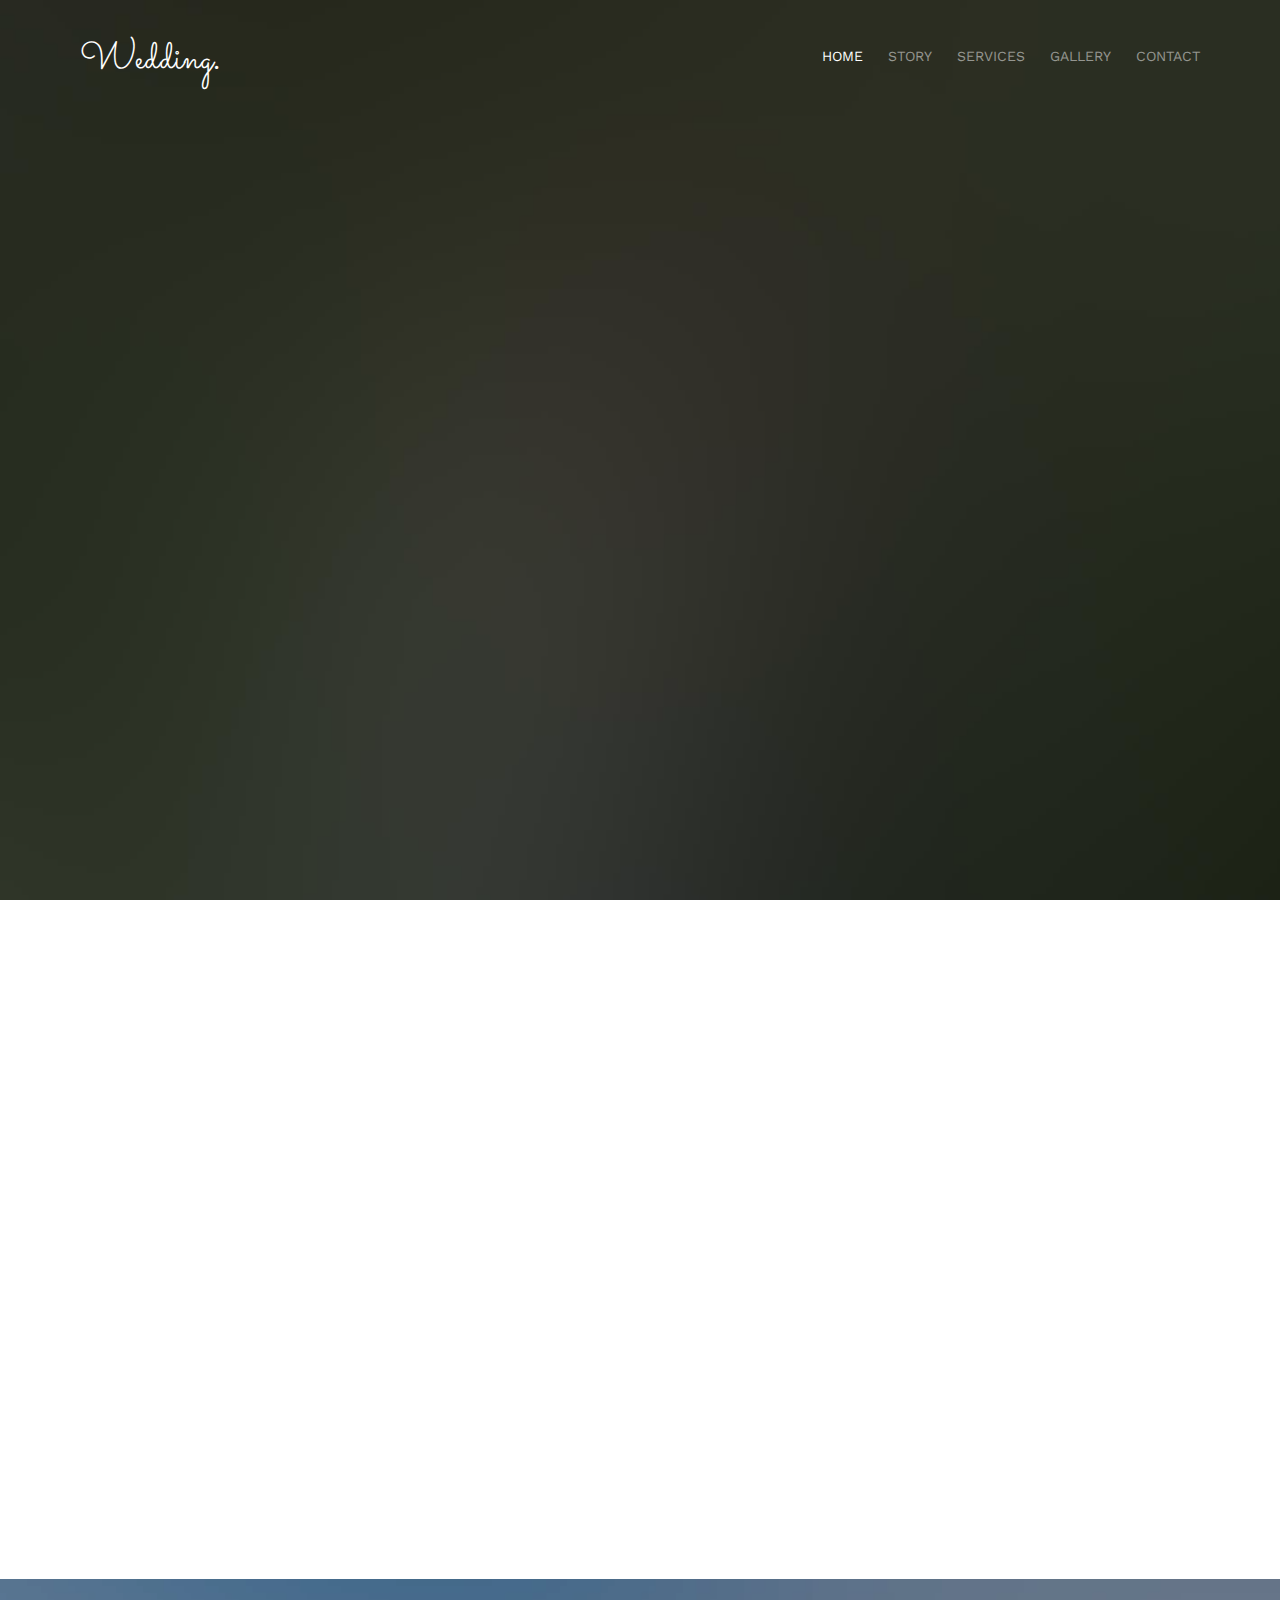
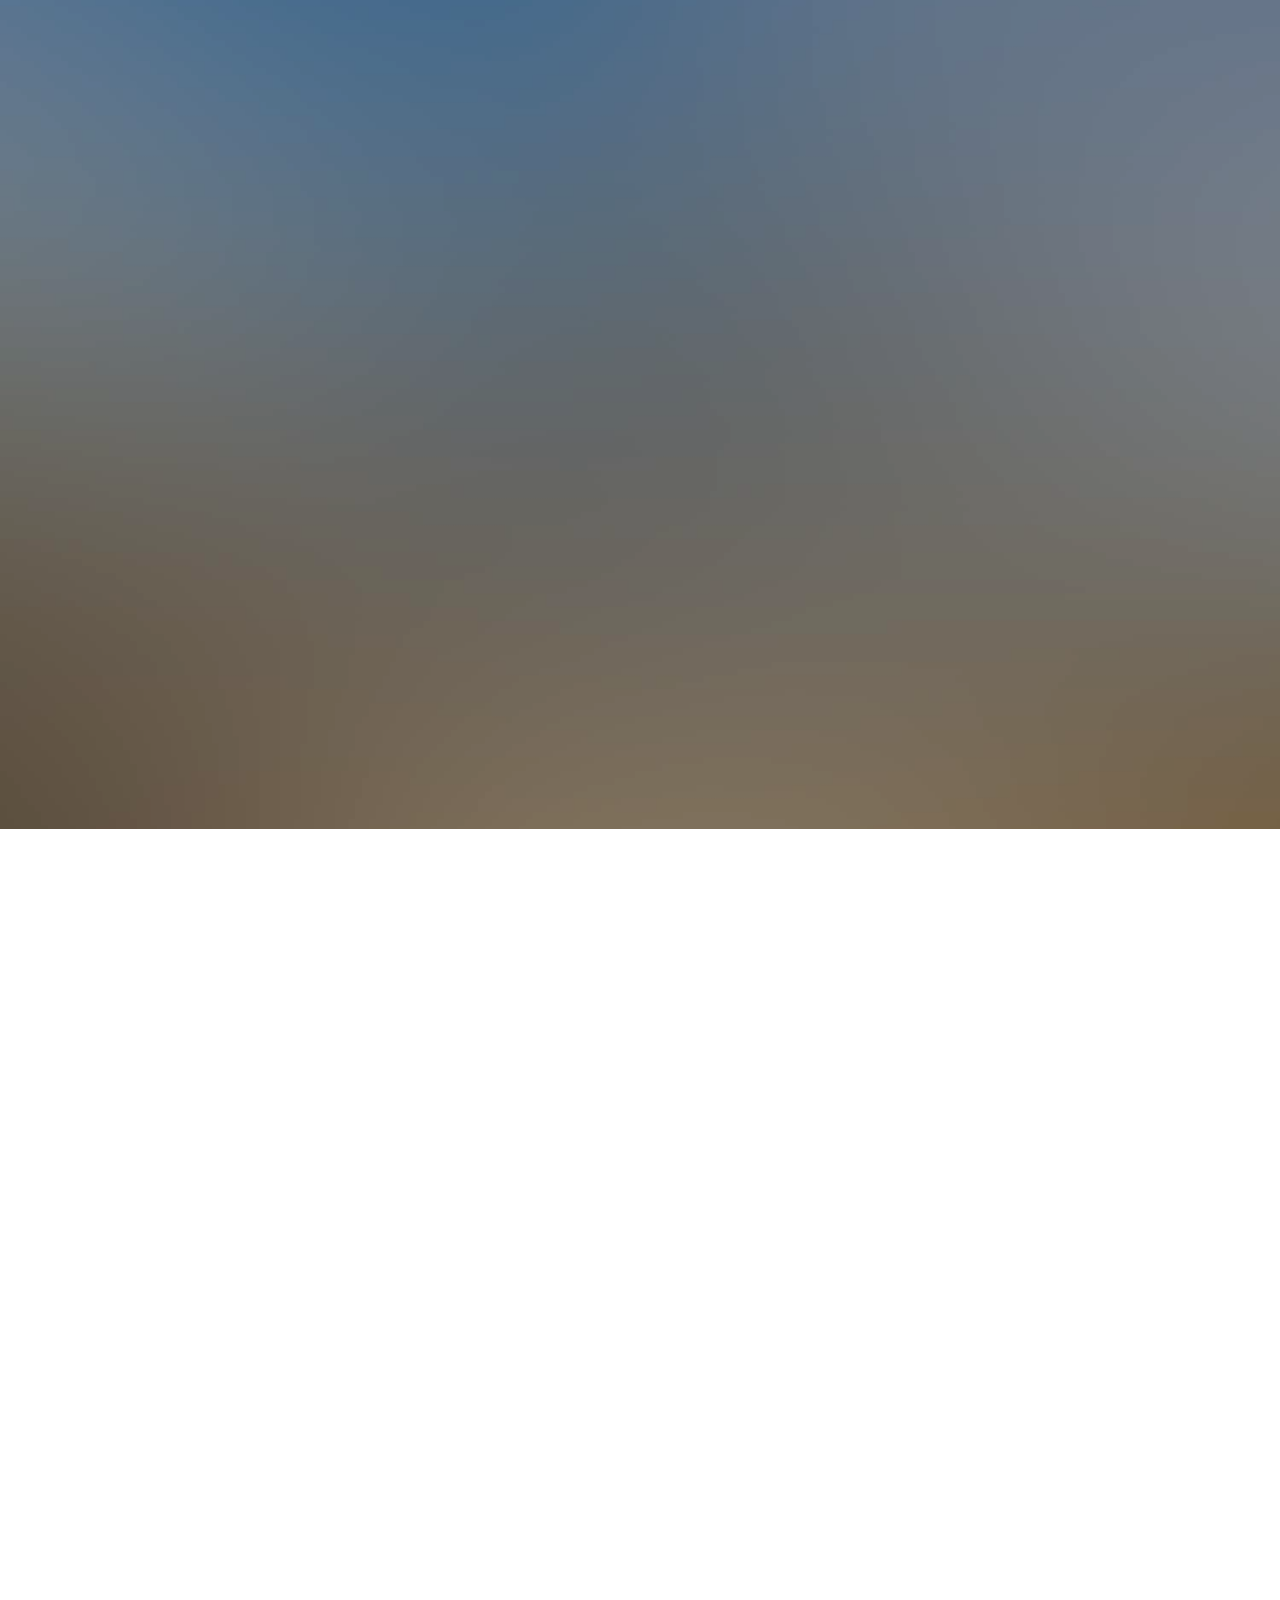
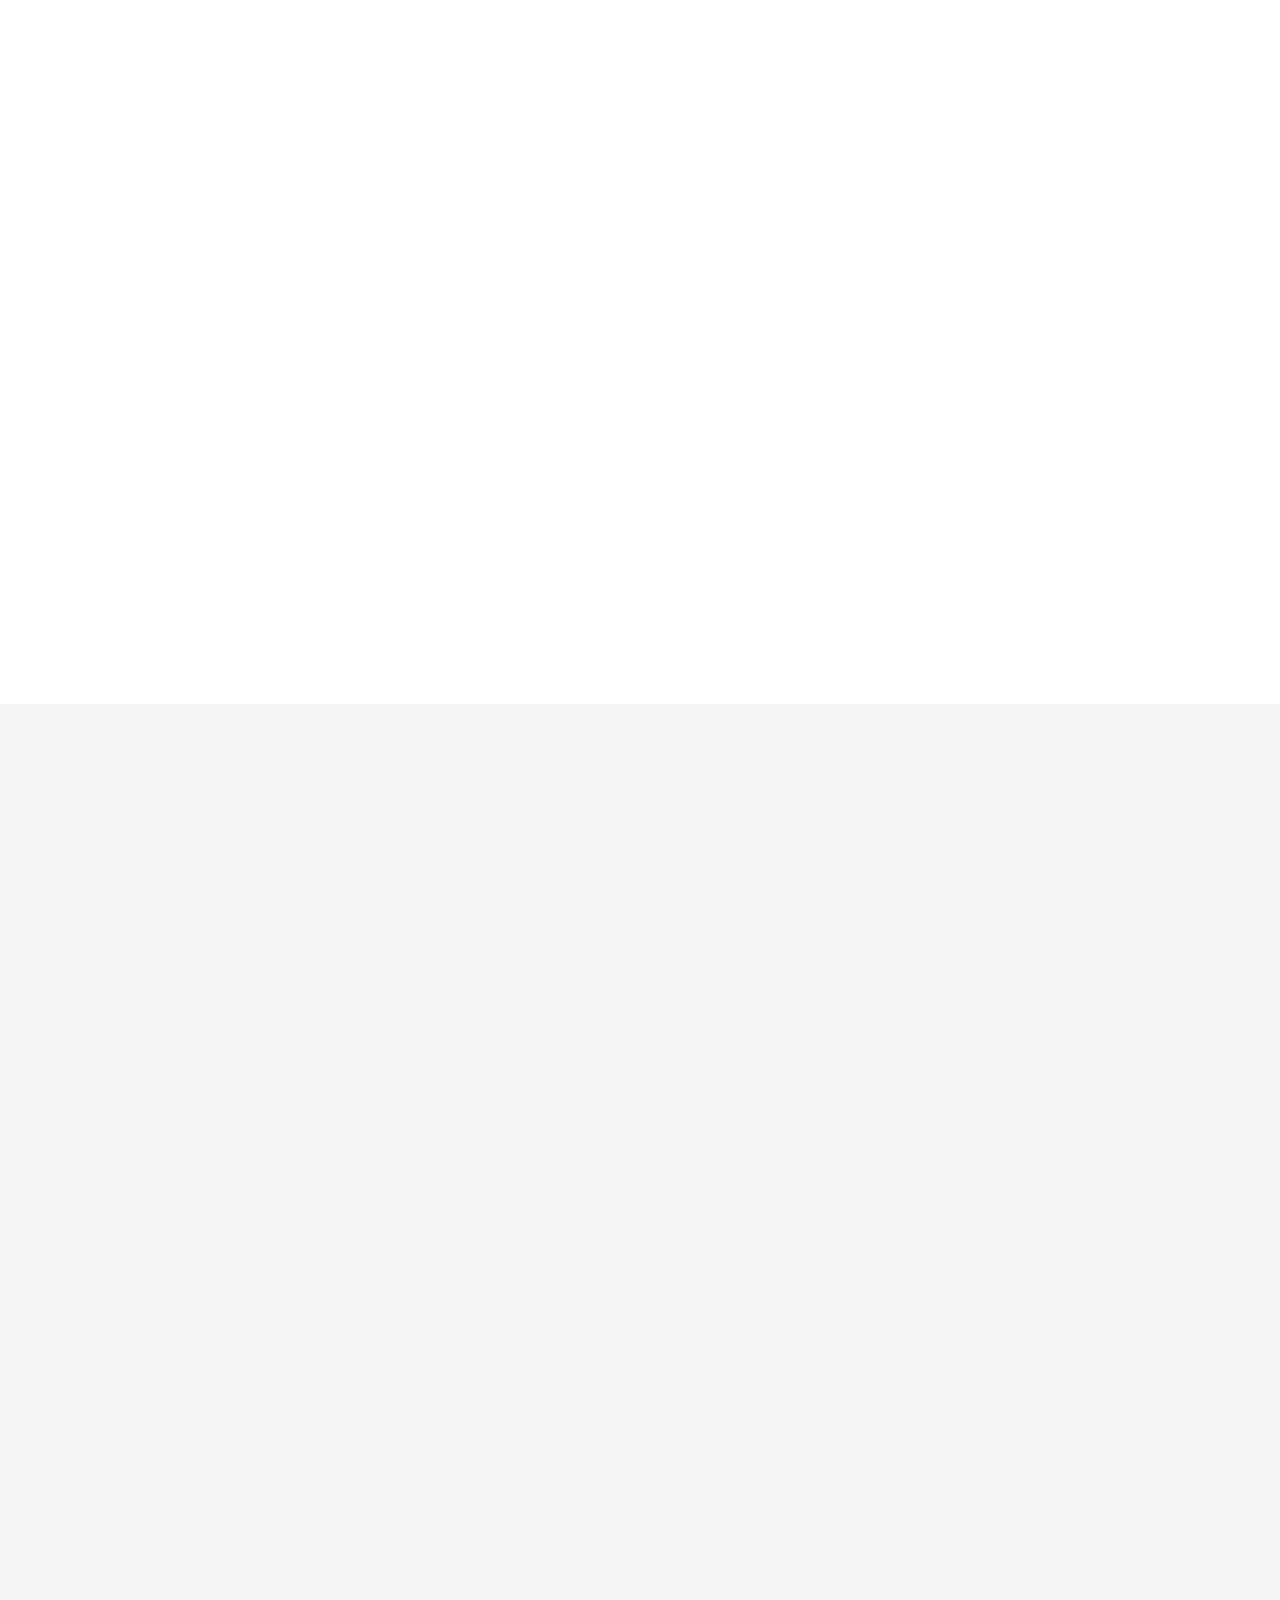
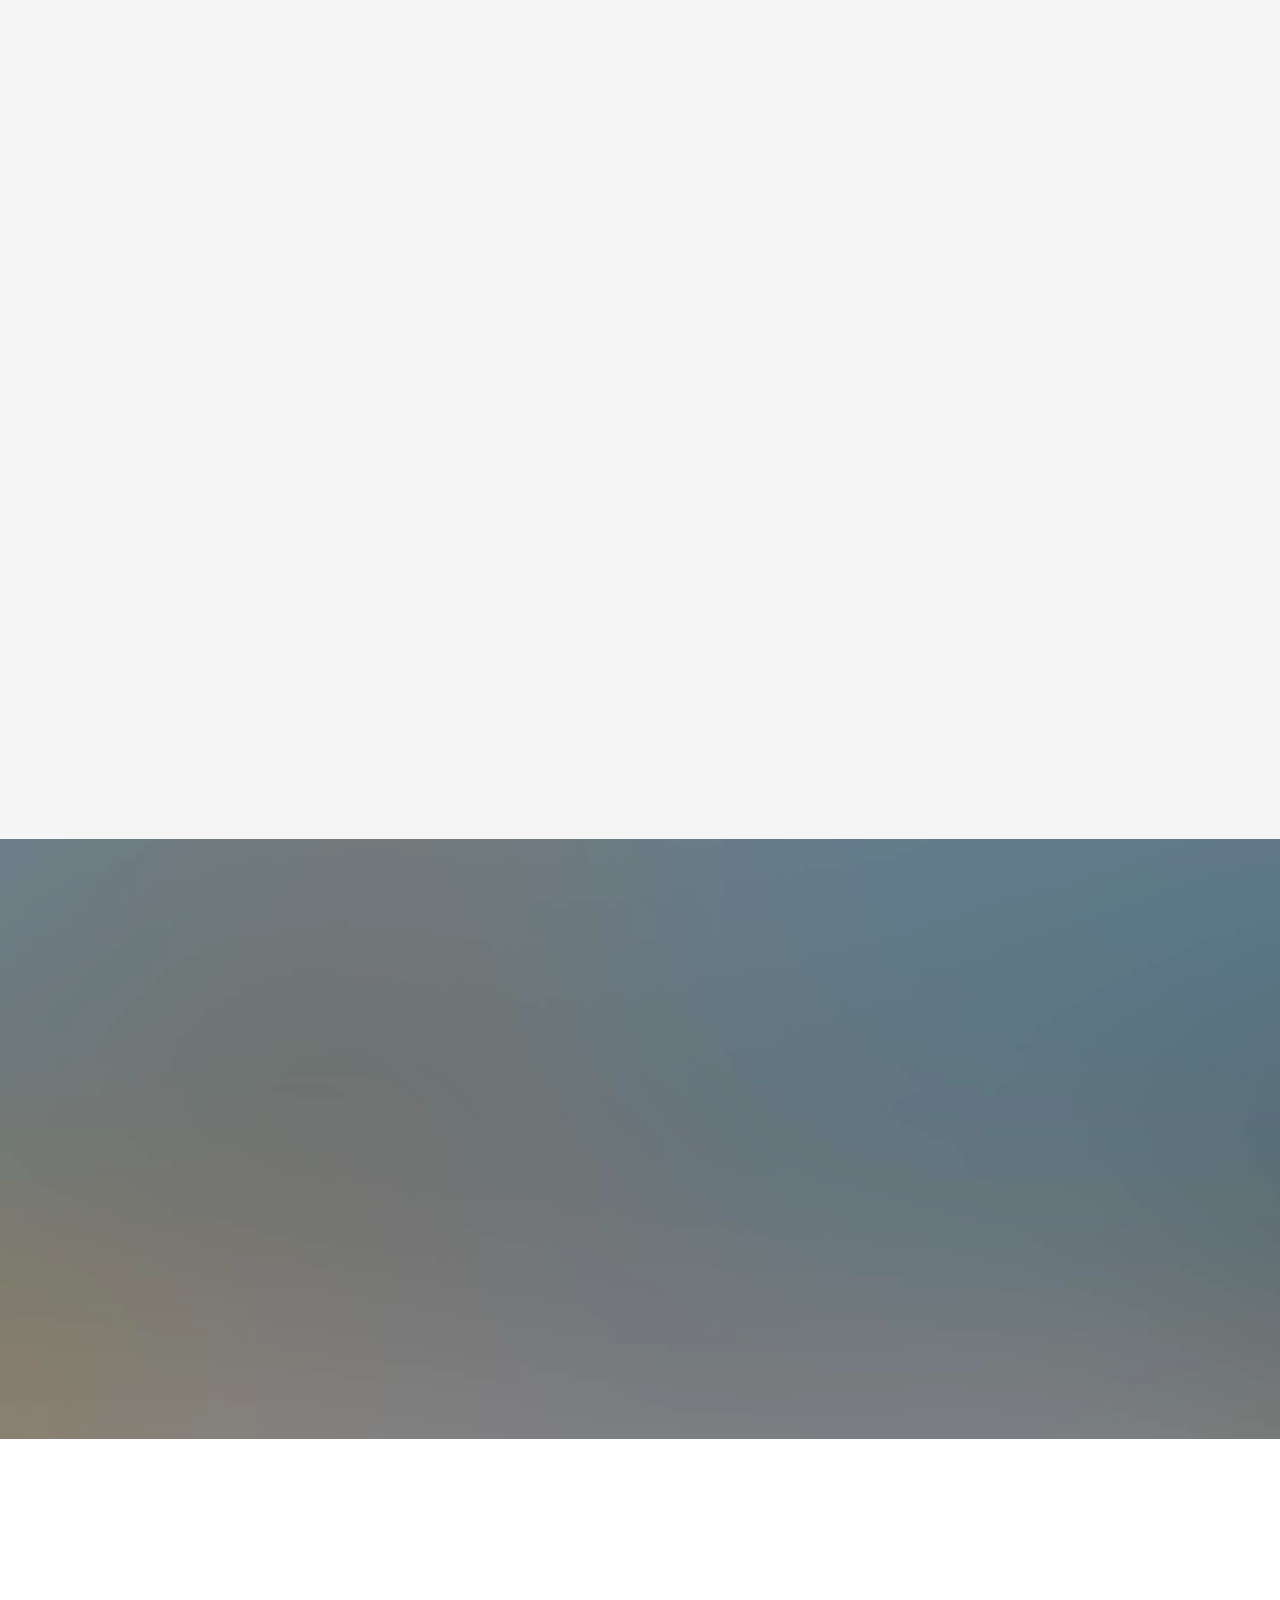
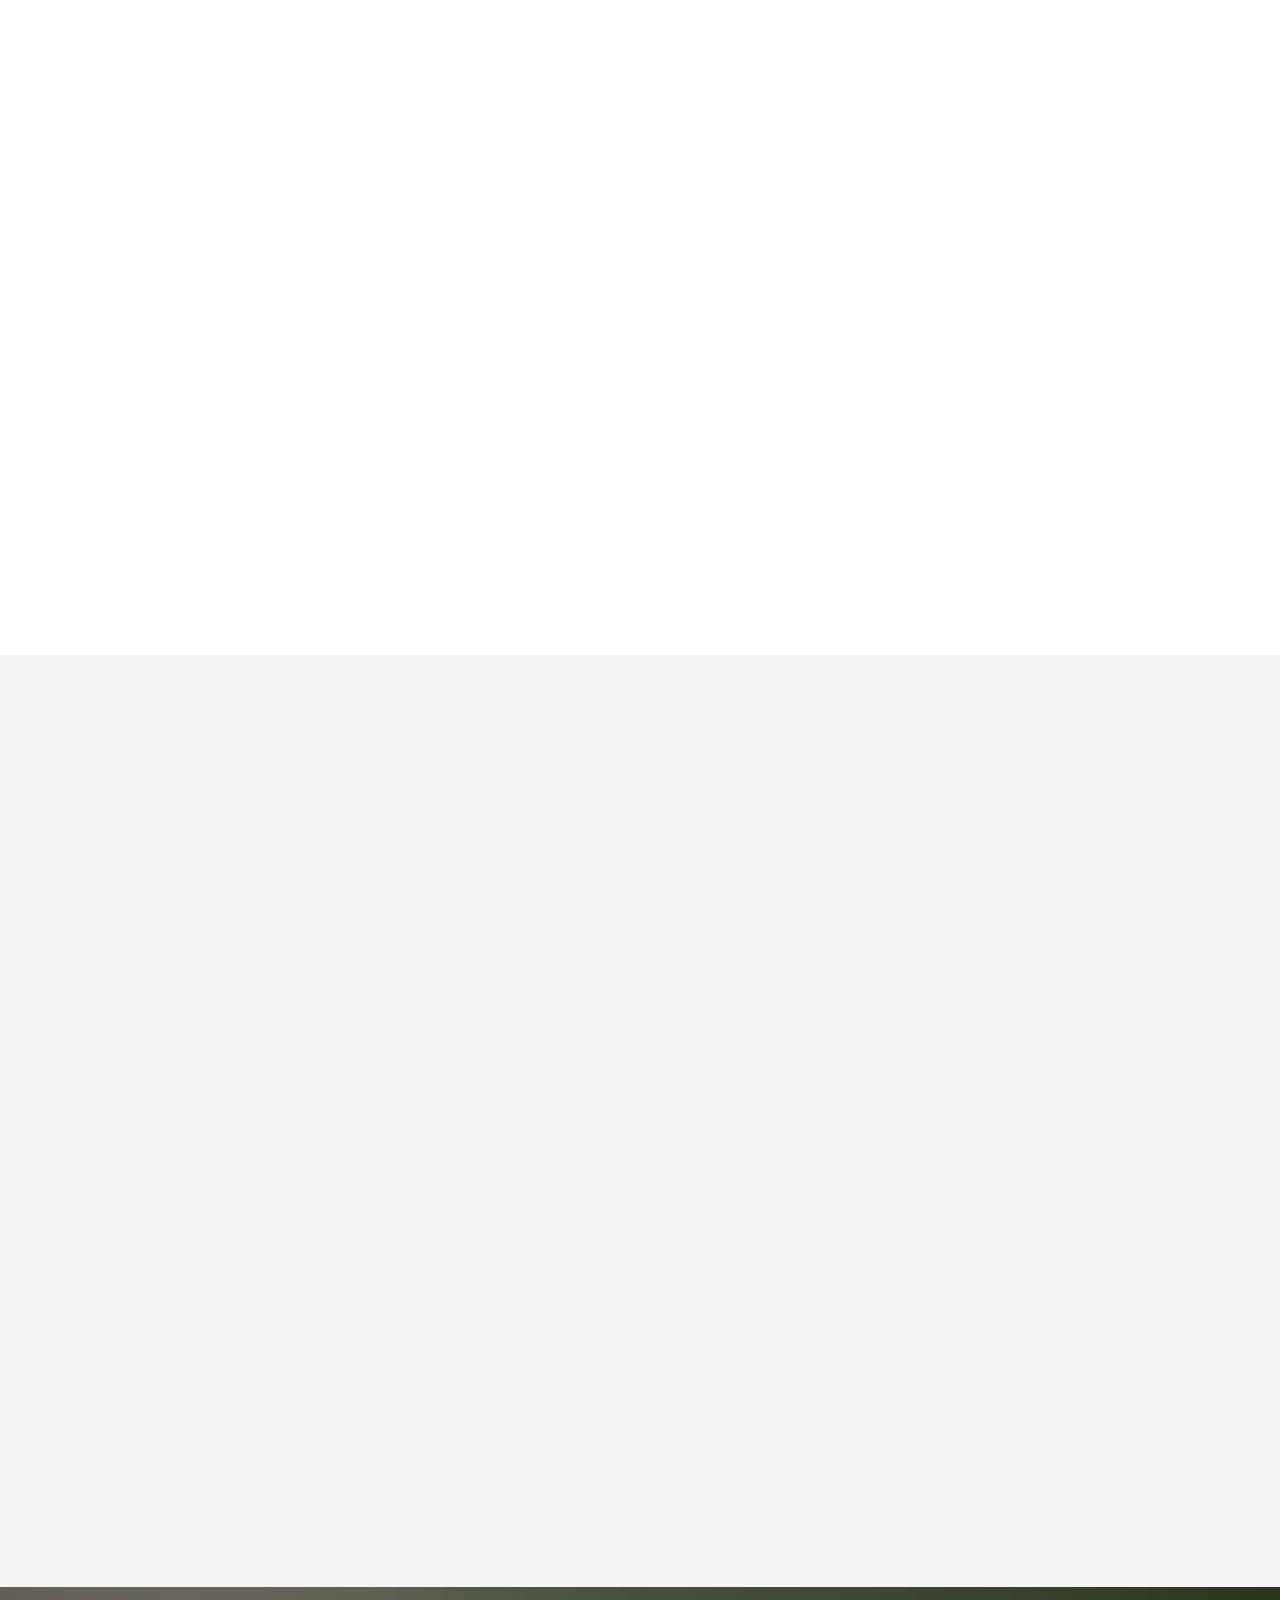
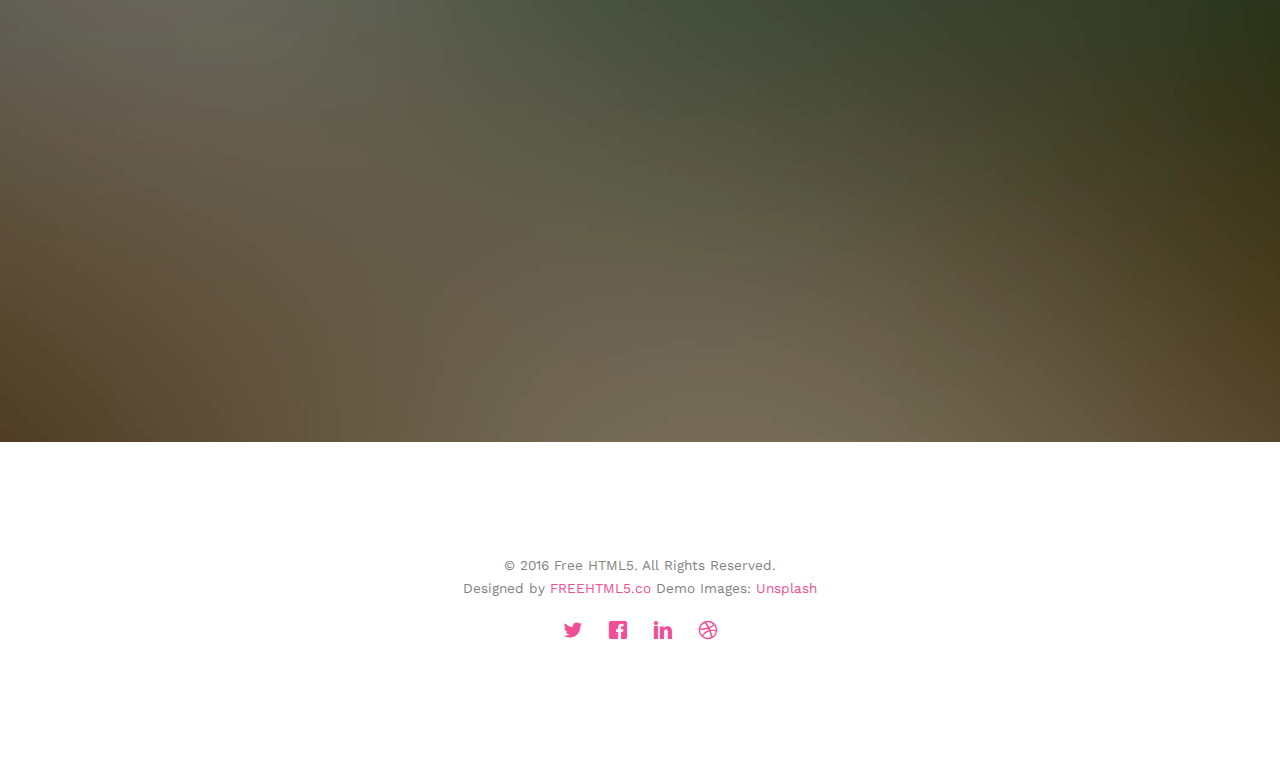
==== wedding/index.html @ e3f5ba39 "Initial commit of files from template" ====
<!DOCTYPE html>
<!--[if lt IE 7]>      <html class="no-js lt-ie9 lt-ie8 lt-ie7"> <![endif]-->
<!--[if IE 7]>         <html class="no-js lt-ie9 lt-ie8"> <![endif]-->
<!--[if IE 8]>         <html class="no-js lt-ie9"> <![endif]-->
<!--[if gt IE 8]><!--> <html class="no-js"> <!--<![endif]-->
	<head>
	<meta charset="utf-8">
	<meta http-equiv="X-UA-Compatible" content="IE=edge">
	<title>Wedding &mdash; 100% Free Fully Responsive HTML5 Template by FREEHTML5.co</title>
	<meta name="viewport" content="width=device-width, initial-scale=1">
	<meta name="description" content="Free HTML5 Template by FREEHTML5.CO" />
	<meta name="keywords" content="free html5, free template, free bootstrap, html5, css3, mobile first, responsive" />
	<meta name="author" content="FREEHTML5.CO" />

  <!-- 
	//////////////////////////////////////////////////////

	FREE HTML5 TEMPLATE 
	DESIGNED & DEVELOPED by FREEHTML5.CO
		
	Website: 		http://freehtml5.co/
	Email: 			info@freehtml5.co
	Twitter: 		http://twitter.com/fh5co
	Facebook: 		https://www.facebook.com/fh5co

	//////////////////////////////////////////////////////
	 -->

  	<!-- Facebook and Twitter integration -->
	<meta property="og:title" content=""/>
	<meta property="og:image" content=""/>
	<meta property="og:url" content=""/>
	<meta property="og:site_name" content=""/>
	<meta property="og:description" content=""/>
	<meta name="twitter:title" content="" />
	<meta name="twitter:image" content="" />
	<meta name="twitter:url" content="" />
	<meta name="twitter:card" content="" />

	<link href='https://fonts.googleapis.com/css?family=Work+Sans:400,300,600,400italic,700' rel='stylesheet' type='text/css'>
	<link href="https://fonts.googleapis.com/css?family=Sacramento" rel="stylesheet">
	
	<!-- Animate.css -->
	<link rel="stylesheet" href="css/animate.css">
	<!-- Icomoon Icon Fonts-->
	<link rel="stylesheet" href="css/icomoon.css">
	<!-- Bootstrap  -->
	<link rel="stylesheet" href="css/bootstrap.css">

	<!-- Magnific Popup -->
	<link rel="stylesheet" href="css/magnific-popup.css">

	<!-- Owl Carousel  -->
	<link rel="stylesheet" href="css/owl.carousel.min.css">
	<link rel="stylesheet" href="css/owl.theme.default.min.css">

	<!-- Theme style  -->
	<link rel="stylesheet" href="css/style.css">

	<!-- Modernizr JS -->
	<script src="js/modernizr-2.6.2.min.js"></script>
	<!-- FOR IE9 below -->
	<!--[if lt IE 9]>
	<script src="js/respond.min.js"></script>
	<![endif]-->

	</head>
	<body>
		
	<div class="fh5co-loader"></div>
	
	<div id="page">
	<nav class="fh5co-nav" role="navigation">
		<div class="container">
			<div class="row">
				<div class="col-xs-2">
					<div id="fh5co-logo"><a href="index.html">Wedding<strong>.</strong></a></div>
				</div>
				<div class="col-xs-10 text-right menu-1">
					<ul>
						<li class="active"><a href="index.html">Home</a></li>
						<li><a href="about.html">Story</a></li>
						<li class="has-dropdown">
							<a href="services.html">Services</a>
							<ul class="dropdown">
								<li><a href="#">Web Design</a></li>
								<li><a href="#">eCommerce</a></li>
								<li><a href="#">Branding</a></li>
								<li><a href="#">API</a></li>
							</ul>
						</li>
						<li class="has-dropdown">
							<a href="gallery.html">Gallery</a>
							<ul class="dropdown">
								<li><a href="#">HTML5</a></li>
								<li><a href="#">CSS3</a></li>
								<li><a href="#">Sass</a></li>
								<li><a href="#">jQuery</a></li>
							</ul>
						</li>
						<li><a href="contact.html">Contact</a></li>
					</ul>
				</div>
			</div>
			
		</div>
	</nav>

	<header id="fh5co-header" class="fh5co-cover" role="banner" style="background-image:url(images/img_bg_2.jpg);" data-stellar-background-ratio="0.5">
		<div class="overlay"></div>
		<div class="container">
			<div class="row">
				<div class="col-md-8 col-md-offset-2 text-center">
					<div class="display-t">
						<div class="display-tc animate-box" data-animate-effect="fadeIn">
							<h1>Joefrey &amp; Sheila</h1>
							<h2>We Are Getting Married</h2>
							<div class="simply-countdown simply-countdown-one"></div>
							<p><a href="#" class="btn btn-default btn-sm">Save the date</a></p>
						</div>
					</div>
				</div>
			</div>
		</div>
	</header>

	<div id="fh5co-couple">
		<div class="container">
			<div class="row">
				<div class="col-md-8 col-md-offset-2 text-center fh5co-heading animate-box">
					<h2>Hello!</h2>
					<h3>November 28th, 2016 New York, USA</h3>
					<p>We invited you to celebrate our wedding</p>
				</div>
			</div>
			<div class="couple-wrap animate-box">
				<div class="couple-half">
					<div class="groom">
						<img src="images/groom.jpg" alt="groom" class="img-responsive">
					</div>
					<div class="desc-groom">
						<h3>Joefrey Mahusay</h3>
						<p>Far far away, behind the word mountains, far from the countries Vokalia and Consonantia, there live the blind texts. Separated they live in Bookmarksgrove</p>
					</div>
				</div>
				<p class="heart text-center"><i class="icon-heart2"></i></p>
				<div class="couple-half">
					<div class="bride">
						<img src="images/bride.jpg" alt="groom" class="img-responsive">
					</div>
					<div class="desc-bride">
						<h3>Sheila Mahusay</h3>
						<p>Far far away, behind the word mountains, far from the countries Vokalia and Consonantia, there live the blind texts. Separated they live in Bookmarksgrove</p>
					</div>
				</div>
			</div>
		</div>
	</div>

	<div id="fh5co-event" class="fh5co-bg" style="background-image:url(images/img_bg_3.jpg);">
		<div class="overlay"></div>
		<div class="container">
			<div class="row">
				<div class="col-md-8 col-md-offset-2 text-center fh5co-heading animate-box">
					<span>Our Special Events</span>
					<h2>Wedding Events</h2>
				</div>
			</div>
			<div class="row">
				<div class="display-t">
					<div class="display-tc">
						<div class="col-md-10 col-md-offset-1">
							<div class="col-md-6 col-sm-6 text-center">
								<div class="event-wrap animate-box">
									<h3>Main Ceremony</h3>
									<div class="event-col">
										<i class="icon-clock"></i>
										<span>4:00 PM</span>
										<span>6:00 PM</span>
									</div>
									<div class="event-col">
										<i class="icon-calendar"></i>
										<span>Monday 28</span>
										<span>November, 2016</span>
									</div>
									<p>Far far away, behind the word mountains, far from the countries Vokalia and Consonantia, there live the blind texts. Separated they live in Bookmarksgrove right at the coast of the Semantics, a large language ocean.</p>
								</div>
							</div>
							<div class="col-md-6 col-sm-6 text-center">
								<div class="event-wrap animate-box">
									<h3>Wedding Party</h3>
									<div class="event-col">
										<i class="icon-clock"></i>
										<span>7:00 PM</span>
										<span>12:00 AM</span>
									</div>
									<div class="event-col">
										<i class="icon-calendar"></i>
										<span>Monday 28</span>
										<span>November, 2016</span>
									</div>
									<p>Far far away, behind the word mountains, far from the countries Vokalia and Consonantia, there live the blind texts. Separated they live in Bookmarksgrove right at the coast of the Semantics, a large language ocean.</p>
								</div>
							</div>
						</div>
					</div>
				</div>
			</div>
		</div>
	</div>

	<div id="fh5co-couple-story">
		<div class="container">
			<div class="row">
				<div class="col-md-8 col-md-offset-2 text-center fh5co-heading animate-box">
					<span>We Love Each Other</span>
					<h2>Our Story</h2>
					<p>Far far away, behind the word mountains, far from the countries Vokalia and Consonantia, there live the blind texts.</p>
				</div>
			</div>
			<div class="row">
				<div class="col-md-12 col-md-offset-0">
					<ul class="timeline animate-box">
						<li class="animate-box">
							<div class="timeline-badge" style="background-image:url(images/couple-1.jpg);"></div>
							<div class="timeline-panel">
								<div class="timeline-heading">
									<h3 class="timeline-title">First We Meet</h3>
									<span class="date">December 25, 2015</span>
								</div>
								<div class="timeline-body">
									<p>Far far away, behind the word mountains, far from the countries Vokalia and Consonantia, there live the blind texts. Separated they live in Bookmarksgrove right at the coast of the Semantics, a large language ocean.</p>
								</div>
							</div>
						</li>
						<li class="timeline-inverted animate-box">
							<div class="timeline-badge" style="background-image:url(images/couple-2.jpg);"></div>
							<div class="timeline-panel">
								<div class="timeline-heading">
									<h3 class="timeline-title">First Date</h3>
									<span class="date">December 28, 2015</span>
								</div>
								<div class="timeline-body">
									<p>Far far away, behind the word mountains, far from the countries Vokalia and Consonantia, there live the blind texts. Separated they live in Bookmarksgrove right at the coast of the Semantics, a large language ocean.</p>
								</div>
							</div>
						</li>
						<li class="animate-box">
							<div class="timeline-badge" style="background-image:url(images/couple-3.jpg);"></div>
							<div class="timeline-panel">
								<div class="timeline-heading">
									<h3 class="timeline-title">In A Relationship</h3>
									<span class="date">January 1, 2016</span>
								</div>
								<div class="timeline-body">
									<p>Far far away, behind the word mountains, far from the countries Vokalia and Consonantia, there live the blind texts. Separated they live in Bookmarksgrove right at the coast of the Semantics, a large language ocean.</p>
								</div>
							</div>
						</li>
			    	</ul>
				</div>
			</div>
		</div>
	</div>

	<div id="fh5co-gallery" class="fh5co-section-gray">
		<div class="container">
			<div class="row">
				<div class="col-md-8 col-md-offset-2 text-center fh5co-heading animate-box">
					<span>Our Memories</span>
					<h2>Wedding Gallery</h2>
					<p>Far far away, behind the word mountains, far from the countries Vokalia and Consonantia, there live the blind texts.</p>
				</div>
			</div>
			<div class="row row-bottom-padded-md">
				<div class="col-md-12">
					<ul id="fh5co-gallery-list">
						
						<li class="one-third animate-box" data-animate-effect="fadeIn" style="background-image: url(images/gallery-1.jpg); "> 
						<a href="images/gallery-1.jpg">
							<div class="case-studies-summary">
								<span>14 Photos</span>
								<h2>Two Glas of Juice</h2>
							</div>
						</a>
					</li>
					<li class="one-third animate-box" data-animate-effect="fadeIn" style="background-image: url(images/gallery-2.jpg); ">
						<a href="#" class="color-2">
							<div class="case-studies-summary">
								<span>30 Photos</span>
								<h2>Timer starts now!</h2>
							</div>
						</a>
					</li>


					<li class="one-third animate-box" data-animate-effect="fadeIn" style="background-image: url(images/gallery-3.jpg); ">
						<a href="#" class="color-3">
							<div class="case-studies-summary">
								<span>90 Photos</span>
								<h2>Beautiful sunset</h2>
							</div>
						</a>
					</li>
					<li class="one-third animate-box" data-animate-effect="fadeIn" style="background-image: url(images/gallery-4.jpg); ">
						<a href="#" class="color-4">
							<div class="case-studies-summary">
								<span>12 Photos</span>
								<h2>Company's Conference Room</h2>
							</div>
						</a>
					</li>

						<li class="one-third animate-box" data-animate-effect="fadeIn" style="background-image: url(images/gallery-5.jpg); ">
							<a href="#" class="color-3">
								<div class="case-studies-summary">
									<span>50 Photos</span>
									<h2>Useful baskets</h2>
								</div>
							</a>
						</li>
						<li class="one-third animate-box" data-animate-effect="fadeIn" style="background-image: url(images/gallery-6.jpg); ">
							<a href="#" class="color-4">
								<div class="case-studies-summary">
									<span>45 Photos</span>
									<h2>Skater man in the road</h2>
								</div>
							</a>
						</li>

						<li class="one-third animate-box" data-animate-effect="fadeIn" style="background-image: url(images/gallery-7.jpg); ">
							<a href="#" class="color-4">
								<div class="case-studies-summary">
									<span>35 Photos</span>
									<h2>Two Glas of Juice</h2>
								</div>
							</a>
						</li>

						<li class="one-third animate-box" data-animate-effect="fadeIn" style="background-image: url(images/gallery-8.jpg); "> 
							<a href="#" class="color-5">
								<div class="case-studies-summary">
									<span>90 Photos</span>
									<h2>Timer starts now!</h2>
								</div>
							</a>
						</li>
						<li class="one-third animate-box" data-animate-effect="fadeIn" style="background-image: url(images/gallery-9.jpg); ">
							<a href="#" class="color-6">
								<div class="case-studies-summary">
									<span>56 Photos</span>
									<h2>Beautiful sunset</h2>
								</div>
							</a>
						</li>
					</ul>		
				</div>
			</div>
		</div>
	</div>

	<div id="fh5co-counter" class="fh5co-bg fh5co-counter" style="background-image:url(images/img_bg_5.jpg);">
		<div class="overlay"></div>
		<div class="container">
			<div class="row">
				<div class="display-t">
					<div class="display-tc">
						<div class="col-md-3 col-sm-6 animate-box">
							<div class="feature-center">
								<span class="icon">
									<i class="icon-users"></i>
								</span>

								<span class="counter js-counter" data-from="0" data-to="500" data-speed="5000" data-refresh-interval="50">1</span>
								<span class="counter-label">Estimated Guest</span>

							</div>
						</div>
						<div class="col-md-3 col-sm-6 animate-box">
							<div class="feature-center">
								<span class="icon">
									<i class="icon-user"></i>
								</span>

								<span class="counter js-counter" data-from="0" data-to="1000" data-speed="5000" data-refresh-interval="50">1</span>
								<span class="counter-label">We Catter</span>
							</div>
						</div>
						<div class="col-md-3 col-sm-6 animate-box">
							<div class="feature-center">
								<span class="icon">
									<i class="icon-calendar"></i>
								</span>
								<span class="counter js-counter" data-from="0" data-to="402" data-speed="5000" data-refresh-interval="50">1</span>
								<span class="counter-label">Events Done</span>
							</div>
						</div>
						<div class="col-md-3 col-sm-6 animate-box">
							<div class="feature-center">
								<span class="icon">
									<i class="icon-clock"></i>
								</span>

								<span class="counter js-counter" data-from="0" data-to="2345" data-speed="5000" data-refresh-interval="50">1</span>
								<span class="counter-label">Hours Spent</span>

							</div>
						</div>
					</div>
				</div>
			</div>
		</div>
	</div>

	<div id="fh5co-testimonial">
		<div class="container">
			<div class="row">
				<div class="row animate-box">
					<div class="col-md-8 col-md-offset-2 text-center fh5co-heading">
						<span>Best Wishes</span>
						<h2>Friends Wishes</h2>
					</div>
				</div>
				<div class="row">
					<div class="col-md-12 animate-box">
						<div class="wrap-testimony">
							<div class="owl-carousel-fullwidth">
								<div class="item">
									<div class="testimony-slide active text-center">
										<figure>
											<img src="images/couple-1.jpg" alt="user">
										</figure>
										<span>John Doe, via <a href="#" class="twitter">Twitter</a></span>
										<blockquote>
											<p>"Far far away, behind the word mountains, far from the countries Vokalia and Consonantia, there live the blind texts. Separated they live in Bookmarksgrove right at the coast of the Semantics"</p>
										</blockquote>
									</div>
								</div>
								<div class="item">
									<div class="testimony-slide active text-center">
										<figure>
											<img src="images/couple-2.jpg" alt="user">
										</figure>
										<span>John Doe, via <a href="#" class="twitter">Twitter</a></span>
										<blockquote>
											<p>"Far far away, behind the word mountains, far from the countries Vokalia and Consonantia, at the coast of the Semantics, a large language ocean."</p>
										</blockquote>
									</div>
								</div>
								<div class="item">
									<div class="testimony-slide active text-center">
										<figure>
											<img src="images/couple-3.jpg" alt="user">
										</figure>
										<span>John Doe, via <a href="#" class="twitter">Twitter</a></span>
										<blockquote>
											<p>"Far far away, far from the countries Vokalia and Consonantia, there live the blind texts. Separated they live in Bookmarksgrove right at the coast of the Semantics, a large language ocean."</p>
										</blockquote>
									</div>
								</div>
							</div>
						</div>
					</div>
				</div>
			</div>
		</div>
	</div>

	<div id="fh5co-services" class="fh5co-section-gray">
		<div class="container">
			
			<div class="row animate-box">
				<div class="col-md-8 col-md-offset-2 text-center fh5co-heading">
					<h2>We Offer Services</h2>
					<p>Dignissimos asperiores vitae velit veniam totam fuga molestias accusamus alias autem provident. Odit ab aliquam dolor eius.</p>
				</div>
			</div>

			<div class="row">
				<div class="col-md-6">
					<div class="feature-left animate-box" data-animate-effect="fadeInLeft">
						<span class="icon">
							<i class="icon-calendar"></i>
						</span>
						<div class="feature-copy">
							<h3>We Organized Events</h3>
							<p>Facilis ipsum reprehenderit nemo molestias. Aut cum mollitia reprehenderit. Eos cumque dicta adipisci architecto culpa amet.</p>
						</div>
					</div>

					<div class="feature-left animate-box" data-animate-effect="fadeInLeft">
						<span class="icon">
							<i class="icon-image"></i>
						</span>
						<div class="feature-copy">
							<h3>Photoshoot</h3>
							<p>Facilis ipsum reprehenderit nemo molestias. Aut cum mollitia reprehenderit. Eos cumque dicta adipisci architecto culpa amet.</p>
						</div>
					</div>

					<div class="feature-left animate-box" data-animate-effect="fadeInLeft">
						<span class="icon">
							<i class="icon-video"></i>
						</span>
						<div class="feature-copy">
							<h3>Video Editing</h3>
							<p>Facilis ipsum reprehenderit nemo molestias. Aut cum mollitia reprehenderit. Eos cumque dicta adipisci architecto culpa amet.</p>
						</div>
					</div>

				</div>

				<div class="col-md-6 animate-box">
					<div class="fh5co-video fh5co-bg" style="background-image: url(images/img_bg_3.jpg); ">
						<a href="https://vimeo.com/channels/staffpicks/93951774" class="popup-vimeo"><i class="icon-video2"></i></a>
						<div class="overlay"></div>
					</div>
				</div>
			</div>

			
		</div>
	</div>


	<div id="fh5co-started" class="fh5co-bg" style="background-image:url(images/img_bg_4.jpg);">
		<div class="overlay"></div>
		<div class="container">
			<div class="row animate-box">
				<div class="col-md-8 col-md-offset-2 text-center fh5co-heading">
					<h2>Are You Attending?</h2>
					<p>Please Fill-up the form to notify you that you're attending. Thanks.</p>
				</div>
			</div>
			<div class="row animate-box">
				<div class="col-md-10 col-md-offset-1">
					<form class="form-inline">
						<div class="col-md-4 col-sm-4">
							<div class="form-group">
								<label for="name" class="sr-only">Name</label>
								<input type="name" class="form-control" id="name" placeholder="Name">
							</div>
						</div>
						<div class="col-md-4 col-sm-4">
							<div class="form-group">
								<label for="email" class="sr-only">Email</label>
								<input type="email" class="form-control" id="email" placeholder="Email">
							</div>
						</div>
						<div class="col-md-4 col-sm-4">
							<button type="submit" class="btn btn-default btn-block">I am Attending</button>
						</div>
					</form>
				</div>
			</div>
		</div>
	</div>

	<footer id="fh5co-footer" role="contentinfo">
		<div class="container">

			<div class="row copyright">
				<div class="col-md-12 text-center">
					<p>
						<small class="block">&copy; 2016 Free HTML5. All Rights Reserved.</small> 
						<small class="block">Designed by <a href="http://freehtml5.co/" target="_blank">FREEHTML5.co</a> Demo Images: <a href="http://unsplash.co/" target="_blank">Unsplash</a></small>
					</p>
					<p>
						<ul class="fh5co-social-icons">
							<li><a href="#"><i class="icon-twitter"></i></a></li>
							<li><a href="#"><i class="icon-facebook"></i></a></li>
							<li><a href="#"><i class="icon-linkedin"></i></a></li>
							<li><a href="#"><i class="icon-dribbble"></i></a></li>
						</ul>
					</p>
				</div>
			</div>

		</div>
	</footer>
	</div>

	<div class="gototop js-top">
		<a href="#" class="js-gotop"><i class="icon-arrow-up"></i></a>
	</div>
	
	<!-- jQuery -->
	<script src="js/jquery.min.js"></script>
	<!-- jQuery Easing -->
	<script src="js/jquery.easing.1.3.js"></script>
	<!-- Bootstrap -->
	<script src="js/bootstrap.min.js"></script>
	<!-- Waypoints -->
	<script src="js/jquery.waypoints.min.js"></script>
	<!-- Carousel -->
	<script src="js/owl.carousel.min.js"></script>
	<!-- countTo -->
	<script src="js/jquery.countTo.js"></script>

	<!-- Stellar -->
	<script src="js/jquery.stellar.min.js"></script>
	<!-- Magnific Popup -->
	<script src="js/jquery.magnific-popup.min.js"></script>
	<script src="js/magnific-popup-options.js"></script>

	<!-- // <script src="https://cdnjs.cloudflare.com/ajax/libs/prism/0.0.1/prism.min.js"></script> -->
	<script src="js/simplyCountdown.js"></script>
	<!-- Main -->
	<script src="js/main.js"></script>

	<script>
    var d = new Date(new Date().getTime() + 200 * 120 * 120 * 2000);

    // default example
    simplyCountdown('.simply-countdown-one', {
        year: d.getFullYear(),
        month: d.getMonth() + 1,
        day: d.getDate()
    });

    //jQuery example
    $('#simply-countdown-losange').simplyCountdown({
        year: d.getFullYear(),
        month: d.getMonth() + 1,
        day: d.getDate(),
        enableUtc: false
    });
</script>

	</body>
</html>
---- wedding/css/icomoon.css ----
@font-face {
  font-family: 'icomoon';
  src:  url('../fonts/icomoon/icomoon.eot?6iuir');
  src:  url('../fonts/icomoon/icomoon.eot?6iuir#iefix') format('embedded-opentype'),
    url('../fonts/icomoon/icomoon.ttf?6iuir') format('truetype'),
    url('../fonts/icomoon/icomoon.woff?6iuir') format('woff'),
    url('../fonts/icomoon/icomoon.svg?6iuir#icomoon') format('svg');
  font-weight: normal;
  font-style: normal;
}

[class^="icon-"], [class*=" icon-"] {
  /* use !important to prevent issues with browser extensions that change fonts */
  font-family: 'icomoon' !important;
  speak: none;
  font-style: normal;
  font-weight: normal;
  font-variant: normal;
  text-transform: none;
  line-height: 1;

  /* Better Font Rendering =========== */
  -webkit-font-smoothing: antialiased;
  -moz-osx-font-smoothing: grayscale;
}

.icon-eye:before {
  content: "\e000";
}
.icon-paper-clip:before {
  content: "\e001";
}
.icon-mail:before {
  content: "\e002";
}
.icon-toggle:before {
  content: "\e003";
}
.icon-layout:before {
  content: "\e004";
}
.icon-link:before {
  content: "\e005";
}
.icon-bell:before {
  content: "\e006";
}
.icon-lock:before {
  content: "\e007";
}
.icon-unlock:before {
  content: "\e008";
}
.icon-ribbon:before {
  content: "\e009";
}
.icon-image:before {
  content: "\e010";
}
.icon-signal:before {
  content: "\e011";
}
.icon-target:before {
  content: "\e012";
}
.icon-clipboard:before {
  content: "\e013";
}
.icon-clock:before {
  content: "\e014";
}
.icon-watch:before {
  content: "\e015";
}
.icon-air-play:before {
  content: "\e016";
}
.icon-camera:before {
  content: "\e017";
}
.icon-video:before {
  content: "\e018";
}
.icon-disc:before {
  content: "\e019";
}
.icon-printer:before {
  content: "\e020";
}
.icon-monitor:before {
  content: "\e021";
}
.icon-server:before {
  content: "\e022";
}
.icon-cog:before {
  content: "\e023";
}
.icon-heart:before {
  content: "\e024";
}
.icon-paragraph:before {
  content: "\e025";
}
.icon-align-justify:before {
  content: "\e026";
}
.icon-align-left:before {
  content: "\e027";
}
.icon-align-center:before {
  content: "\e028";
}
.icon-align-right:before {
  content: "\e029";
}
.icon-book:before {
  content: "\e030";
}
.icon-layers:before {
  content: "\e031";
}
.icon-stack:before {
  content: "\e032";
}
.icon-stack-2:before {
  content: "\e033";
}
.icon-paper:before {
  content: "\e034";
}
.icon-paper-stack:before {
  content: "\e035";
}
.icon-search:before {
  content: "\e036";
}
.icon-zoom-in:before {
  content: "\e037";
}
.icon-zoom-out:before {
  content: "\e038";
}
.icon-reply:before {
  content: "\e039";
}
.icon-circle-plus:before {
  content: "\e040";
}
.icon-circle-minus:before {
  content: "\e041";
}
.icon-circle-check:before {
  content: "\e042";
}
.icon-circle-cross:before {
  content: "\e043";
}
.icon-square-plus:before {
  content: "\e044";
}
.icon-square-minus:before {
  content: "\e045";
}
.icon-square-check:before {
  content: "\e046";
}
.icon-square-cross:before {
  content: "\e047";
}
.icon-microphone:before {
  content: "\e048";
}
.icon-record:before {
  content: "\e049";
}
.icon-skip-back:before {
  content: "\e050";
}
.icon-rewind:before {
  content: "\e051";
}
.icon-play:before {
  content: "\e052";
}
.icon-pause:before {
  content: "\e053";
}
.icon-stop:before {
  content: "\e054";
}
.icon-fast-forward:before {
  content: "\e055";
}
.icon-skip-forward:before {
  content: "\e056";
}
.icon-shuffle:before {
  content: "\e057";
}
.icon-repeat:before {
  content: "\e058";
}
.icon-folder:before {
  content: "\e059";
}
.icon-umbrella:before {
  content: "\e060";
}
.icon-moon:before {
  content: "\e061";
}
.icon-thermometer:before {
  content: "\e062";
}
.icon-drop:before {
  content: "\e063";
}
.icon-sun:before {
  content: "\e064";
}
.icon-cloud:before {
  content: "\e065";
}
.icon-cloud-upload:before {
  content: "\e066";
}
.icon-cloud-download:before {
  content: "\e067";
}
.icon-upload:before {
  content: "\e068";
}
.icon-download:before {
  content: "\e069";
}
.icon-location:before {
  content: "\e070";
}
.icon-location-2:before {
  content: "\e071";
}
.icon-map:before {
  content: "\e072";
}
.icon-battery:before {
  content: "\e073";
}
.icon-head:before {
  content: "\e074";
}
.icon-briefcase:before {
  content: "\e075";
}
.icon-speech-bubble:before {
  content: "\e076";
}
.icon-anchor:before {
  content: "\e077";
}
.icon-globe:before {
  content: "\e078";
}
.icon-box:before {
  content: "\e079";
}
.icon-reload:before {
  content: "\e080";
}
.icon-share:before {
  content: "\e081";
}
.icon-marquee:before {
  content: "\e082";
}
.icon-marquee-plus:before {
  content: "\e083";
}
.icon-marquee-minus:before {
  content: "\e084";
}
.icon-tag:before {
  content: "\e085";
}
.icon-power:before {
  content: "\e086";
}
.icon-command:before {
  content: "\e087";
}
.icon-alt:before {
  content: "\e088";
}
.icon-esc:before {
  content: "\e089";
}
.icon-bar-graph:before {
  content: "\e090";
}
.icon-bar-graph-2:before {
  content: "\e091";
}
.icon-pie-graph:before {
  content: "\e092";
}
.icon-star:before {
  content: "\e093";
}
.icon-arrow-left:before {
  content: "\e094";
}
.icon-arrow-right:before {
  content: "\e095";
}
.icon-arrow-up:before {
  content: "\e096";
}
.icon-arrow-down:before {
  content: "\e097";
}
.icon-volume:before {
  content: "\e098";
}
.icon-mute:before {
  content: "\e099";
}
.icon-content-right:before {
  content: "\e100";
}
.icon-content-left:before {
  content: "\e101";
}
.icon-grid:before {
  content: "\e102";
}
.icon-grid-2:before {
  content: "\e103";
}
.icon-columns:before {
  content: "\e104";
}
.icon-loader:before {
  content: "\e105";
}
.icon-bag:before {
  content: "\e106";
}
.icon-ban:before {
  content: "\e107";
}
.icon-flag:before {
  content: "\e108";
}
.icon-trash:before {
  content: "\e109";
}
.icon-expand:before {
  content: "\e110";
}
.icon-contract:before {
  content: "\e111";
}
.icon-maximize:before {
  content: "\e112";
}
.icon-minimize:before {
  content: "\e113";
}
.icon-plus:before {
  content: "\e114";
}
.icon-minus:before {
  content: "\e115";
}
.icon-check:before {
  content: "\e116";
}
.icon-cross:before {
  content: "\e117";
}
.icon-move:before {
  content: "\e118";
}
.icon-delete:before {
  content: "\e119";
}
.icon-menu:before {
  content: "\e120";
}
.icon-archive:before {
  content: "\e121";
}
.icon-inbox:before {
  content: "\e122";
}
.icon-outbox:before {
  content: "\e123";
}
.icon-file:before {
  content: "\e124";
}
.icon-file-add:before {
  content: "\e125";
}
.icon-file-subtract:before {
  content: "\e126";
}
.icon-help:before {
  content: "\e127";
}
.icon-open:before {
  content: "\e128";
}
.icon-ellipsis:before {
  content: "\e129";
}
.icon-add-to-list:before {
  content: "\e900";
}
.icon-classic-computer:before {
  content: "\e901";
}
.icon-controller-fast-backward:before {
  content: "\e902";
}
.icon-creative-commons-attribution:before {
  content: "\e903";
}
.icon-creative-commons-noderivs:before {
  content: "\e904";
}
.icon-creative-commons-noncommercial-eu:before {
  content: "\e905";
}
.icon-creative-commons-noncommercial-us:before {
  content: "\e906";
}
.icon-creative-commons-public-domain:before {
  content: "\e907";
}
.icon-creative-commons-remix:before {
  content: "\e908";
}
.icon-creative-commons-share:before {
  content: "\e909";
}
.icon-creative-commons-sharealike:before {
  content: "\e90a";
}
.icon-creative-commons:before {
  content: "\e90b";
}
.icon-document-landscape:before {
  content: "\e90c";
}
.icon-remove-user:before {
  content: "\e90d";
}
.icon-warning:before {
  content: "\e90e";
}
.icon-arrow-bold-down:before {
  content: "\e90f";
}
.icon-arrow-bold-left:before {
  content: "\e910";
}
.icon-arrow-bold-right:before {
  content: "\e911";
}
.icon-arrow-bold-up:before {
  content: "\e912";
}
.icon-arrow-down2:before {
  content: "\e913";
}
.icon-arrow-left2:before {
  content: "\e914";
}
.icon-arrow-long-down:before {
  content: "\e915";
}
.icon-arrow-long-left:before {
  content: "\e916";
}
.icon-arrow-long-right:before {
  content: "\e917";
}
.icon-arrow-long-up:before {
  content: "\e918";
}
.icon-arrow-right2:before {
  content: "\e919";
}
.icon-arrow-up2:before {
  content: "\e91a";
}
.icon-arrow-with-circle-down:before {
  content: "\e91b";
}
.icon-arrow-with-circle-left:before {
  content: "\e91c";
}
.icon-arrow-with-circle-right:before {
  content: "\e91d";
}
.icon-arrow-with-circle-up:before {
  content: "\e91e";
}
.icon-bookmark:before {
  content: "\e91f";
}
.icon-bookmarks:before {
  content: "\e920";
}
.icon-chevron-down:before {
  content: "\e921";
}
.icon-chevron-left:before {
  content: "\e922";
}
.icon-chevron-right:before {
  content: "\e923";
}
.icon-chevron-small-down:before {
  content: "\e924";
}
.icon-chevron-small-left:before {
  content: "\e925";
}
.icon-chevron-small-right:before {
  content: "\e926";
}
.icon-chevron-small-up:before {
  content: "\e927";
}
.icon-chevron-thin-down:before {
  content: "\e928";
}
.icon-chevron-thin-left:before {
  content: "\e929";
}
.icon-chevron-thin-right:before {
  content: "\e92a";
}
.icon-chevron-thin-up:before {
  content: "\e92b";
}
.icon-chevron-up:before {
  content: "\e92c";
}
.icon-chevron-with-circle-down:before {
  content: "\e92d";
}
.icon-chevron-with-circle-left:before {
  content: "\e92e";
}
.icon-chevron-with-circle-right:before {
  content: "\e92f";
}
.icon-chevron-with-circle-up:before {
  content: "\e930";
}
.icon-cloud2:before {
  content: "\e931";
}
.icon-controller-fast-forward:before {
  content: "\e932";
}
.icon-controller-jump-to-start:before {
  content: "\e933";
}
.icon-controller-next:before {
  content: "\e934";
}
.icon-controller-paus:before {
  content: "\e935";
}
.icon-controller-play:before {
  content: "\e936";
}
.icon-controller-record:before {
  content: "\e937";
}
.icon-controller-stop:before {
  content: "\e938";
}
.icon-controller-volume:before {
  content: "\e939";
}
.icon-dot-single:before {
  content: "\e93a";
}
.icon-dots-three-horizontal:before {
  content: "\e93b";
}
.icon-dots-three-vertical:before {
  content: "\e93c";
}
.icon-dots-two-horizontal:before {
  content: "\e93d";
}
.icon-dots-two-vertical:before {
  content: "\e93e";
}
.icon-download2:before {
  content: "\e93f";
}
.icon-emoji-flirt:before {
  content: "\e940";
}
.icon-flow-branch:before {
  content: "\e941";
}
.icon-flow-cascade:before {
  content: "\e942";
}
.icon-flow-line:before {
  content: "\e943";
}
.icon-flow-parallel:before {
  content: "\e944";
}
.icon-flow-tree:before {
  content: "\e945";
}
.icon-install:before {
  content: "\e946";
}
.icon-layers2:before {
  content: "\e947";
}
.icon-open-book:before {
  content: "\e948";
}
.icon-resize-100:before {
  content: "\e949";
}
.icon-resize-full-screen:before {
  content: "\e94a";
}
.icon-save:before {
  content: "\e94b";
}
.icon-select-arrows:before {
  content: "\e94c";
}
.icon-sound-mute:before {
  content: "\e94d";
}
.icon-sound:before {
  content: "\e94e";
}
.icon-trash2:before {
  content: "\e94f";
}
.icon-triangle-down:before {
  content: "\e950";
}
.icon-triangle-left:before {
  content: "\e951";
}
.icon-triangle-right:before {
  content: "\e952";
}
.icon-triangle-up:before {
  content: "\e953";
}
.icon-uninstall:before {
  content: "\e954";
}
.icon-upload-to-cloud:before {
  content: "\e955";
}
.icon-upload2:before {
  content: "\e956";
}
.icon-add-user:before {
  content: "\e957";
}
.icon-address:before {
  content: "\e958";
}
.icon-adjust:before {
  content: "\e959";
}
.icon-air:before {
  content: "\e95a";
}
.icon-aircraft-landing:before {
  content: "\e95b";
}
.icon-aircraft-take-off:before {
  content: "\e95c";
}
.icon-aircraft:before {
  content: "\e95d";
}
.icon-align-bottom:before {
  content: "\e95e";
}
.icon-align-horizontal-middle:before {
  content: "\e95f";
}
.icon-align-left2:before {
  content: "\e960";
}
.icon-align-right2:before {
  content: "\e961";
}
.icon-align-top:before {
  content: "\e962";
}
.icon-align-vertical-middle:before {
  content: "\e963";
}
.icon-archive2:before {
  content: "\e964";
}
.icon-area-graph:before {
  content: "\e965";
}
.icon-attachment:before {
  content: "\e966";
}
.icon-awareness-ribbon:before {
  content: "\e967";
}
.icon-back-in-time:before {
  content: "\e968";
}
.icon-back:before {
  content: "\e969";
}
.icon-bar-graph2:before {
  content: "\e96a";
}
.icon-battery2:before {
  content: "\e96b";
}
.icon-beamed-note:before {
  content: "\e96c";
}
.icon-bell2:before {
  content: "\e96d";
}
.icon-blackboard:before {
  content: "\e96e";
}
.icon-block:before {
  content: "\e96f";
}
.icon-book2:before {
  content: "\e970";
}
.icon-bowl:before {
  content: "\e971";
}
.icon-box2:before {
  content: "\e972";
}
.icon-briefcase2:before {
  content: "\e973";
}
.icon-browser:before {
  content: "\e974";
}
.icon-brush:before {
  content: "\e975";
}
.icon-bucket:before {
  content: "\e976";
}
.icon-cake:before {
  content: "\e977";
}
.icon-calculator:before {
  content: "\e978";
}
.icon-calendar:before {
  content: "\e979";
}
.icon-camera2:before {
  content: "\e97a";
}
.icon-ccw:before {
  content: "\e97b";
}
.icon-chat:before {
  content: "\e97c";
}
.icon-check2:before {
  content: "\e97d";
}
.icon-circle-with-cross:before {
  content: "\e97e";
}
.icon-circle-with-minus:before {
  content: "\e97f";
}
.icon-circle-with-plus:before {
  content: "\e980";
}
.icon-circle:before {
  content: "\e981";
}
.icon-circular-graph:before {
  content: "\e982";
}
.icon-clapperboard:before {
  content: "\e983";
}
.icon-clipboard2:before {
  content: "\e984";
}
.icon-clock2:before {
  content: "\e985";
}
.icon-code:before {
  content: "\e986";
}
.icon-cog2:before {
  content: "\e987";
}
.icon-colours:before {
  content: "\e988";
}
.icon-compass:before {
  content: "\e989";
}
.icon-copy:before {
  content: "\e98a";
}
.icon-credit-card:before {
  content: "\e98b";
}
.icon-credit:before {
  content: "\e98c";
}
.icon-cross2:before {
  content: "\e98d";
}
.icon-cup:before {
  content: "\e98e";
}
.icon-cw:before {
  content: "\e98f";
}
.icon-cycle:before {
  content: "\e990";
}
.icon-database:before {
  content: "\e991";
}
.icon-dial-pad:before {
  content: "\e992";
}
.icon-direction:before {
  content: "\e993";
}
.icon-document:before {
  content: "\e994";
}
.icon-documents:before {
  content: "\e995";
}
.icon-drink:before {
  content: "\e996";
}
.icon-drive:before {
  content: "\e997";
}
.icon-drop2:before {
  content: "\e998";
}
.icon-edit:before {
  content: "\e999";
}
.icon-email:before {
  content: "\e99a";
}
.icon-emoji-happy:before {
  content: "\e99b";
}
.icon-emoji-neutral:before {
  content: "\e99c";
}
.icon-emoji-sad:before {
  content: "\e99d";
}
.icon-erase:before {
  content: "\e99e";
}
.icon-eraser:before {
  content: "\e99f";
}
.icon-export:before {
  content: "\e9a0";
}
.icon-eye2:before {
  content: "\e9a1";
}
.icon-feather:before {
  content: "\e9a2";
}
.icon-flag2:before {
  content: "\e9a3";
}
.icon-flash:before {
  content: "\e9a4";
}
.icon-flashlight:before {
  content: "\e9a5";
}
.icon-flat-brush:before {
  content: "\e9a6";
}
.icon-folder-images:before {
  content: "\e9a7";
}
.icon-folder-music:before {
  content: "\e9a8";
}
.icon-folder-video:before {
  content: "\e9a9";
}
.icon-folder2:before {
  content: "\e9aa";
}
.icon-forward:before {
  content: "\e9ab";
}
.icon-funnel:before {
  content: "\e9ac";
}
.icon-game-controller:before {
  content: "\e9ad";
}
.icon-gauge:before {
  content: "\e9ae";
}
.icon-globe2:before {
  content: "\e9af";
}
.icon-graduation-cap:before {
  content: "\e9b0";
}
.icon-grid2:before {
  content: "\e9b1";
}
.icon-hair-cross:before {
  content: "\e9b2";
}
.icon-hand:before {
  content: "\e9b3";
}
.icon-heart-outlined:before {
  content: "\e9b4";
}
.icon-heart2:before {
  content: "\e9b5";
}
.icon-help-with-circle:before {
  content: "\e9b6";
}
.icon-help2:before {
  content: "\e9b7";
}
.icon-home:before {
  content: "\e9b8";
}
.icon-hour-glass:before {
  content: "\e9b9";
}
.icon-image-inverted:before {
  content: "\e9ba";
}
.icon-image2:before {
  content: "\e9bb";
}
.icon-images:before {
  content: "\e9bc";
}
.icon-inbox2:before {
  content: "\e9bd";
}
.icon-infinity:before {
  content: "\e9be";
}
.icon-info-with-circle:before {
  content: "\e9bf";
}
.icon-info:before {
  content: "\e9c0";
}
.icon-key:before {
  content: "\e9c1";
}
.icon-keyboard:before {
  content: "\e9c2";
}
.icon-lab-flask:before {
  content: "\e9c3";
}
.icon-landline:before {
  content: "\e9c4";
}
.icon-language:before {
  content: "\e9c5";
}
.icon-laptop:before {
  content: "\e9c6";
}
.icon-leaf:before {
  content: "\e9c7";
}
.icon-level-down:before {
  content: "\e9c8";
}
.icon-level-up:before {
  content: "\e9c9";
}
.icon-lifebuoy:before {
  content: "\e9ca";
}
.icon-light-bulb:before {
  content: "\e9cb";
}
.icon-light-down:before {
  content: "\e9cc";
}
.icon-light-up:before {
  content: "\e9cd";
}
.icon-line-graph:before {
  content: "\e9ce";
}
.icon-link2:before {
  content: "\e9cf";
}
.icon-list:before {
  content: "\e9d0";
}
.icon-location-pin:before {
  content: "\e9d1";
}
.icon-location2:before {
  content: "\e9d2";
}
.icon-lock-open:before {
  content: "\e9d3";
}
.icon-lock2:before {
  content: "\e9d4";
}
.icon-log-out:before {
  content: "\e9d5";
}
.icon-login:before {
  content: "\e9d6";
}
.icon-loop:before {
  content: "\e9d7";
}
.icon-magnet:before {
  content: "\e9d8";
}
.icon-magnifying-glass:before {
  content: "\e9d9";
}
.icon-mail2:before {
  content: "\e9da";
}
.icon-man:before {
  content: "\e9db";
}
.icon-map2:before {
  content: "\e9dc";
}
.icon-mask:before {
  content: "\e9dd";
}
.icon-medal:before {
  content: "\e9de";
}
.icon-megaphone:before {
  content: "\e9df";
}
.icon-menu2:before {
  content: "\e9e0";
}
.icon-message:before {
  content: "\e9e1";
}
.icon-mic:before {
  content: "\e9e2";
}
.icon-minus2:before {
  content: "\e9e3";
}
.icon-mobile:before {
  content: "\e9e4";
}
.icon-modern-mic:before {
  content: "\e9e5";
}
.icon-moon2:before {
  content: "\e9e6";
}
.icon-mouse:before {
  content: "\e9e7";
}
.icon-music:before {
  content: "\e9e8";
}
.icon-network:before {
  content: "\e9e9";
}
.icon-new-message:before {
  content: "\e9ea";
}
.icon-new:before {
  content: "\e9eb";
}
.icon-news:before {
  content: "\e9ec";
}
.icon-note:before {
  content: "\e9ed";
}
.icon-notification:before {
  content: "\e9ee";
}
.icon-old-mobile:before {
  content: "\e9ef";
}
.icon-old-phone:before {
  content: "\e9f0";
}
.icon-palette:before {
  content: "\e9f1";
}
.icon-paper-plane:before {
  content: "\e9f2";
}
.icon-pencil:before {
  content: "\e9f3";
}
.icon-phone:before {
  content: "\e9f4";
}
.icon-pie-chart:before {
  content: "\e9f5";
}
.icon-pin:before {
  content: "\e9f6";
}
.icon-plus2:before {
  content: "\e9f7";
}
.icon-popup:before {
  content: "\e9f8";
}
.icon-power-plug:before {
  content: "\e9f9";
}
.icon-price-ribbon:before {
  content: "\e9fa";
}
.icon-price-tag:before {
  content: "\e9fb";
}
.icon-print:before {
  content: "\e9fc";
}
.icon-progress-empty:before {
  content: "\e9fd";
}
.icon-progress-full:before {
  content: "\e9fe";
}
.icon-progress-one:before {
  content: "\e9ff";
}
.icon-progress-two:before {
  content: "\ea00";
}
.icon-publish:before {
  content: "\ea01";
}
.icon-quote:before {
  content: "\ea02";
}
.icon-radio:before {
  content: "\ea03";
}
.icon-reply-all:before {
  content: "\ea04";
}
.icon-reply2:before {
  content: "\ea05";
}
.icon-retweet:before {
  content: "\ea06";
}
.icon-rocket:before {
  content: "\ea07";
}
.icon-round-brush:before {
  content: "\ea08";
}
.icon-rss:before {
  content: "\ea09";
}
.icon-ruler:before {
  content: "\ea0a";
}
.icon-scissors:before {
  content: "\ea0b";
}
.icon-share-alternitive:before {
  content: "\ea0c";
}
.icon-share2:before {
  content: "\ea0d";
}
.icon-shareable:before {
  content: "\ea0e";
}
.icon-shield:before {
  content: "\ea0f";
}
.icon-shop:before {
  content: "\ea10";
}
.icon-shopping-bag:before {
  content: "\ea11";
}
.icon-shopping-basket:before {
  content: "\ea12";
}
.icon-shopping-cart:before {
  content: "\ea13";
}
.icon-shuffle2:before {
  content: "\ea14";
}
.icon-signal2:before {
  content: "\ea15";
}
.icon-sound-mix:before {
  content: "\ea16";
}
.icon-sports-club:before {
  content: "\ea17";
}
.icon-spreadsheet:before {
  content: "\ea18";
}
.icon-squared-cross:before {
  content: "\ea19";
}
.icon-squared-minus:before {
  content: "\ea1a";
}
.icon-squared-plus:before {
  content: "\ea1b";
}
.icon-star-outlined:before {
  content: "\ea1c";
}
.icon-star2:before {
  content: "\ea1d";
}
.icon-stopwatch:before {
  content: "\ea1e";
}
.icon-suitcase:before {
  content: "\ea1f";
}
.icon-swap:before {
  content: "\ea20";
}
.icon-sweden:before {
  content: "\ea21";
}
.icon-switch:before {
  content: "\ea22";
}
.icon-tablet:before {
  content: "\ea23";
}
.icon-tag2:before {
  content: "\ea24";
}
.icon-text-document-inverted:before {
  content: "\ea25";
}
.icon-text-document:before {
  content: "\ea26";
}
.icon-text:before {
  content: "\ea27";
}
.icon-thermometer2:before {
  content: "\ea28";
}
.icon-thumbs-down:before {
  content: "\ea29";
}
.icon-thumbs-up:before {
  content: "\ea2a";
}
.icon-thunder-cloud:before {
  content: "\ea2b";
}
.icon-ticket:before {
  content: "\ea2c";
}
.icon-time-slot:before {
  content: "\ea2d";
}
.icon-tools:before {
  content: "\ea2e";
}
.icon-traffic-cone:before {
  content: "\ea2f";
}
.icon-tree:before {
  content: "\ea30";
}
.icon-trophy:before {
  content: "\ea31";
}
.icon-tv:before {
  content: "\ea32";
}
.icon-typing:before {
  content: "\ea33";
}
.icon-unread:before {
  content: "\ea34";
}
.icon-untag:before {
  content: "\ea35";
}
.icon-user:before {
  content: "\ea36";
}
.icon-users:before {
  content: "\ea37";
}
.icon-v-card:before {
  content: "\ea38";
}
.icon-video2:before {
  content: "\ea39";
}
.icon-vinyl:before {
  content: "\ea3a";
}
.icon-voicemail:before {
  content: "\ea3b";
}
.icon-wallet:before {
  content: "\ea3c";
}
.icon-water:before {
  content: "\ea3d";
}
.icon-px-with-circle:before {
  content: "\ea3e";
}
.icon-px:before {
  content: "\ea3f";
}
.icon-basecamp:before {
  content: "\ea40";
}
.icon-behance:before {
  content: "\ea41";
}
.icon-creative-cloud:before {
  content: "\ea42";
}
.icon-dropbox:before {
  content: "\ea43";
}
.icon-evernote:before {
  content: "\ea44";
}
.icon-flattr:before {
  content: "\ea45";
}
.icon-foursquare:before {
  content: "\ea46";
}
.icon-google-drive:before {
  content: "\ea47";
}
.icon-google-hangouts:before {
  content: "\ea48";
}
.icon-grooveshark:before {
  content: "\ea49";
}
.icon-icloud:before {
  content: "\ea4a";
}
.icon-mixi:before {
  content: "\ea4b";
}
.icon-onedrive:before {
  content: "\ea4c";
}
.icon-paypal:before {
  content: "\ea4d";
}
.icon-picasa:before {
  content: "\ea4e";
}
.icon-qq:before {
  content: "\ea4f";
}
.icon-rdio-with-circle:before {
  content: "\ea50";
}
.icon-renren:before {
  content: "\ea51";
}
.icon-scribd:before {
  content: "\ea52";
}
.icon-sina-weibo:before {
  content: "\ea53";
}
.icon-skype-with-circle:before {
  content: "\ea54";
}
.icon-skype:before {
  content: "\ea55";
}
.icon-slideshare:before {
  content: "\ea56";
}
.icon-smashing:before {
  content: "\ea57";
}
.icon-soundcloud:before {
  content: "\ea58";
}
.icon-spotify-with-circle:before {
  content: "\ea59";
}
.icon-spotify:before {
  content: "\ea5a";
}
.icon-swarm:before {
  content: "\ea5b";
}
.icon-vine-with-circle:before {
  content: "\ea5c";
}
.icon-vine:before {
  content: "\ea5d";
}
.icon-vk-alternitive:before {
  content: "\ea5e";
}
.icon-vk-with-circle:before {
  content: "\ea5f";
}
.icon-vk:before {
  content: "\ea60";
}
.icon-xing-with-circle:before {
  content: "\ea61";
}
.icon-xing:before {
  content: "\ea62";
}
.icon-yelp:before {
  content: "\ea63";
}
.icon-dribbble-with-circle:before {
  content: "\ea64";
}
.icon-dribbble:before {
  content: "\ea65";
}
.icon-facebook-with-circle:before {
  content: "\ea66";
}
.icon-facebook:before {
  content: "\ea67";
}
.icon-flickr-with-circle:before {
  content: "\ea68";
}
.icon-flickr:before {
  content: "\ea69";
}
.icon-github-with-circle:before {
  content: "\ea6a";
}
.icon-github:before {
  content: "\ea6b";
}
.icon-google-with-circle:before {
  content: "\ea6c";
}
.icon-google:before {
  content: "\ea6d";
}
.icon-instagram-with-circle:before {
  content: "\ea6e";
}
.icon-instagram:before {
  content: "\ea6f";
}
.icon-lastfm-with-circle:before {
  content: "\ea70";
}
.icon-lastfm:before {
  content: "\ea71";
}
.icon-linkedin-with-circle:before {
  content: "\ea72";
}
.icon-linkedin:before {
  content: "\ea73";
}
.icon-pinterest-with-circle:before {
  content: "\ea74";
}
.icon-pinterest:before {
  content: "\ea75";
}
.icon-rdio:before {
  content: "\ea76";
}
.icon-stumbleupon-with-circle:before {
  content: "\ea77";
}
.icon-stumbleupon:before {
  content: "\ea78";
}
.icon-tumblr-with-circle:before {
  content: "\ea79";
}
.icon-tumblr:before {
  content: "\ea7a";
}
.icon-twitter-with-circle:before {
  content: "\ea7b";
}
.icon-twitter:before {
  content: "\ea7c";
}
.icon-vimeo-with-circle:before {
  content: "\ea7d";
}
.icon-vimeo:before {
  content: "\ea7e";
}
.icon-youtube-with-circle:before {
  content: "\ea7f";
}
.icon-youtube:before {
  content: "\ea80";
}
---- wedding/css/style.css ----
@font-face {
  font-family: 'icomoon';
  src: url("../fonts/icomoon/icomoon.eot?srf3rx");
  src: url("../fonts/icomoon/icomoon.eot?srf3rx#iefix") format("embedded-opentype"), url("../fonts/icomoon/icomoon.ttf?srf3rx") format("truetype"), url("../fonts/icomoon/icomoon.woff?srf3rx") format("woff"), url("../fonts/icomoon/icomoon.svg?srf3rx#icomoon") format("svg");
  font-weight: normal;
  font-style: normal;
}
/* =======================================================
*
* 	Template Style 
*
* ======================================================= */
body {
  font-family: "Work Sans", Arial, sans-serif;
  font-weight: 400;
  font-size: 16px;
  line-height: 1.7;
  color: #828282;
  background: #fff;
}

#page {
  position: relative;
  overflow-x: hidden;
  width: 100%;
  height: 100%;
  -webkit-transition: 0.5s;
  -o-transition: 0.5s;
  transition: 0.5s;
}
.offcanvas #page {
  overflow: hidden;
  position: absolute;
}
.offcanvas #page:after {
  -webkit-transition: 2s;
  -o-transition: 2s;
  transition: 2s;
  position: absolute;
  top: 0;
  right: 0;
  bottom: 0;
  left: 0;
  z-index: 101;
  background: rgba(0, 0, 0, 0.7);
  content: "";
}

a {
  color: #F14E95;
  -webkit-transition: 0.5s;
  -o-transition: 0.5s;
  transition: 0.5s;
}
a:hover, a:active, a:focus {
  color: #F14E95;
  outline: none;
  text-decoration: none;
}

p {
  margin-bottom: 20px;
}

h1, h2, h3, h4, h5, h6, figure {
  color: #000;
  font-family: "Work Sans", Arial, sans-serif;
  font-weight: 400;
  margin: 0 0 20px 0;
}

::-webkit-selection {
  color: #fff;
  background: #F14E95;
}

::-moz-selection {
  color: #fff;
  background: #F14E95;
}

::selection {
  color: #fff;
  background: #F14E95;
}

.fh5co-nav {
  position: absolute;
  top: 0;
  margin: 0;
  padding: 0;
  width: 100%;
  padding: 40px 0;
  z-index: 1001;
}
@media screen and (max-width: 768px) {
  .fh5co-nav {
    padding: 20px 0;
  }
}
.fh5co-nav #fh5co-logo {
  font-size: 40px;
  margin: 0;
  padding: 0;
  line-height: 40px;
  font-family: "Sacramento", Arial, serif;
}
.fh5co-nav a {
  padding: 5px 10px;
  color: #fff;
}
@media screen and (max-width: 768px) {
  .fh5co-nav .menu-1, .fh5co-nav .menu-2 {
    display: none;
  }
}
.fh5co-nav ul {
  padding: 0;
  margin: 2px 0 0 0;
}
.fh5co-nav ul li {
  padding: 0;
  margin: 0;
  list-style: none;
  display: inline;
}
.fh5co-nav ul li a {
  font-size: 14px;
  padding: 30px 10px;
  text-transform: uppercase;
  color: rgba(255, 255, 255, 0.5);
  -webkit-transition: 0.5s;
  -o-transition: 0.5s;
  transition: 0.5s;
}
.fh5co-nav ul li a:hover, .fh5co-nav ul li a:focus, .fh5co-nav ul li a:active {
  color: white;
}
.fh5co-nav ul li.has-dropdown {
  position: relative;
}
.fh5co-nav ul li.has-dropdown .dropdown {
  width: 130px;
  -webkit-box-shadow: 0px 14px 33px -9px rgba(0, 0, 0, 0.75);
  -moz-box-shadow: 0px 14px 33px -9px rgba(0, 0, 0, 0.75);
  box-shadow: 0px 14px 33px -9px rgba(0, 0, 0, 0.75);
  z-index: 1002;
  visibility: hidden;
  opacity: 0;
  position: absolute;
  top: 40px;
  left: 0;
  text-align: left;
  background: #fff;
  padding: 20px;
  -webkit-border-radius: 4px;
  -moz-border-radius: 4px;
  -ms-border-radius: 4px;
  border-radius: 4px;
  -webkit-transition: 0s;
  -o-transition: 0s;
  transition: 0s;
}
.fh5co-nav ul li.has-dropdown .dropdown:before {
  bottom: 100%;
  left: 40px;
  border: solid transparent;
  content: " ";
  height: 0;
  width: 0;
  position: absolute;
  pointer-events: none;
  border-bottom-color: #fff;
  border-width: 8px;
  margin-left: -8px;
}
.fh5co-nav ul li.has-dropdown .dropdown li {
  display: block;
  margin-bottom: 7px;
}
.fh5co-nav ul li.has-dropdown .dropdown li:last-child {
  margin-bottom: 0;
}
.fh5co-nav ul li.has-dropdown .dropdown li a {
  padding: 2px 0;
  display: block;
  color: #999999;
  line-height: 1.2;
  text-transform: none;
  font-size: 15px;
}
.fh5co-nav ul li.has-dropdown .dropdown li a:hover {
  color: #000;
}
.fh5co-nav ul li.has-dropdown:hover a, .fh5co-nav ul li.has-dropdown:focus a {
  color: #fff;
}
.fh5co-nav ul li.btn-cta a {
  color: #F14E95;
}
.fh5co-nav ul li.btn-cta a span {
  background: #fff;
  padding: 4px 20px;
  display: -moz-inline-stack;
  display: inline-block;
  zoom: 1;
  *display: inline;
  -webkit-transition: 0.3s;
  -o-transition: 0.3s;
  transition: 0.3s;
  -webkit-border-radius: 100px;
  -moz-border-radius: 100px;
  -ms-border-radius: 100px;
  border-radius: 100px;
}
.fh5co-nav ul li.btn-cta a:hover span {
  -webkit-box-shadow: 0px 14px 20px -9px rgba(0, 0, 0, 0.75);
  -moz-box-shadow: 0px 14px 20px -9px rgba(0, 0, 0, 0.75);
  box-shadow: 0px 14px 20px -9px rgba(0, 0, 0, 0.75);
}
.fh5co-nav ul li.active > a {
  color: #fff !important;
}

#fh5co-counter,
#fh5co-event,
.fh5co-bg {
  background-size: cover;
  background-position: top center;
  background-repeat: no-repeat;
  position: relative;
}

.fh5co-bg {
  background-position: center center;
  width: 100%;
  float: left;
  position: relative;
}

.fh5co-video {
  height: 450px;
  overflow: hidden;
  -webkit-border-radius: 7px;
  -moz-border-radius: 7px;
  -ms-border-radius: 7px;
  border-radius: 7px;
}
.fh5co-video a {
  z-index: 1001;
  position: absolute;
  top: 50%;
  left: 50%;
  margin-top: -45px;
  margin-left: -45px;
  width: 90px;
  height: 90px;
  display: table;
  text-align: center;
  background: #fff;
  -webkit-box-shadow: 0px 14px 30px -15px rgba(0, 0, 0, 0.75);
  -moz-box-shadow: 0px 14px 30px -15px rgba(0, 0, 0, 0.75);
  box-shadow: 0px 14px 30px -15px rgba(0, 0, 0, 0.75);
  -webkit-border-radius: 50%;
  -moz-border-radius: 50%;
  -ms-border-radius: 50%;
  border-radius: 50%;
}
.fh5co-video a i {
  text-align: center;
  display: table-cell;
  vertical-align: middle;
  font-size: 40px;
}
.fh5co-video .overlay {
  position: absolute;
  top: 0;
  left: 0;
  right: 0;
  bottom: 0;
  background: rgba(0, 0, 0, 0.5);
  -webkit-transition: 0.5s;
  -o-transition: 0.5s;
  transition: 0.5s;
}
.fh5co-video:hover .overlay {
  background: rgba(0, 0, 0, 0.7);
}
.fh5co-video:hover a {
  position: relative;
  -webkit-transform: scale(1.2);
  -moz-transform: scale(1.2);
  -ms-transform: scale(1.2);
  -o-transform: scale(1.2);
  transform: scale(1.2);
}

.fh5co-cover {
  height: 900px;
  background-size: cover;
  background-repeat: no-repeat;
  position: relative;
  width: 100%;
}
.fh5co-cover .overlay {
  z-index: 0;
  position: absolute;
  bottom: 0;
  top: 0;
  left: 0;
  right: 0;
  background: rgba(0, 0, 0, 0.5);
}
.fh5co-cover > .fh5co-container {
  position: relative;
  z-index: 10;
}
@media screen and (max-width: 768px) {
  .fh5co-cover {
    height: 600px;
  }
}
.fh5co-cover .display-t,
.fh5co-cover .display-tc {
  height: 900px;
  display: table;
  width: 100%;
}
@media screen and (max-width: 768px) {
  .fh5co-cover .display-t,
  .fh5co-cover .display-tc {
    height: 600px;
  }
}
.fh5co-cover.fh5co-cover-sm {
  height: 600px;
}
@media screen and (max-width: 768px) {
  .fh5co-cover.fh5co-cover-sm {
    height: 400px;
  }
}
.fh5co-cover.fh5co-cover-sm .display-t,
.fh5co-cover.fh5co-cover-sm .display-tc {
  height: 600px;
  display: table;
  width: 100%;
}
@media screen and (max-width: 768px) {
  .fh5co-cover.fh5co-cover-sm .display-t,
  .fh5co-cover.fh5co-cover-sm .display-tc {
    height: 400px;
  }
}

#fh5co-counter,
#fh5co-event {
  height: 850px;
  float: left;
}
#fh5co-counter .display-t,
#fh5co-counter .display-tc,
#fh5co-event .display-t,
#fh5co-event .display-tc {
  height: 700px;
  display: table;
  width: 100%;
}
#fh5co-counter .fh5co-heading h2,
#fh5co-event .fh5co-heading h2 {
  color: #fff;
}
#fh5co-counter .fh5co-heading span,
#fh5co-event .fh5co-heading span {
  color: rgba(255, 255, 255, 0.5);
  text-transform: uppercase;
  font-size: 13px;
  letter-spacing: 2px;
  font-weight: 600;
}
#fh5co-counter .overlay,
#fh5co-event .overlay {
  position: absolute;
  top: 0;
  left: 0;
  right: 0;
  bottom: 0;
  background: rgba(0, 0, 0, 0.4);
}
@media screen and (max-width: 768px) {
  #fh5co-counter,
  #fh5co-event {
    height: inherit;
    padding: 7em 0;
  }
  #fh5co-counter .display-t,
  #fh5co-counter .display-tc,
  #fh5co-event .display-t,
  #fh5co-event .display-tc {
    height: inherit;
  }
}
#fh5co-counter .event-wrap,
#fh5co-event .event-wrap {
  border: 2px solid rgba(255, 255, 255, 0.5);
  background: rgba(255, 255, 255, 0.1);
  padding: 30px;
  width: 100%;
  float: left;
  -webkit-border-radius: 4px;
  -moz-border-radius: 4px;
  -ms-border-radius: 4px;
  border-radius: 4px;
}
@media screen and (max-width: 768px) {
  #fh5co-counter .event-wrap,
  #fh5co-event .event-wrap {
    margin-bottom: 10px;
  }
}
#fh5co-counter .event-wrap h3,
#fh5co-event .event-wrap h3 {
  font-size: 20px;
  color: #fff;
  border-bottom: 1px solid rgba(255, 255, 255, 0.5);
  display: block;
  padding-bottom: 20px;
  text-transform: uppercase;
  letter-spacing: 2px;
}
#fh5co-counter .event-wrap p, #fh5co-counter .event-wrap span,
#fh5co-event .event-wrap p,
#fh5co-event .event-wrap span {
  display: block;
  color: rgba(255, 255, 255, 0.8);
}
#fh5co-counter .event-wrap i,
#fh5co-event .event-wrap i {
  color: white;
  font-size: 20px;
}
#fh5co-counter .event-wrap .event-col,
#fh5co-event .event-wrap .event-col {
  width: 50%;
  float: left;
  margin-bottom: 30px;
}

#fh5co-counter {
  height: 600px;
}
@media screen and (max-width: 768px) {
  #fh5co-counter {
    height: auto;
  }
}

.timeline {
  list-style: none;
  padding: 20px 0 20px;
  position: relative;
}
.timeline:before {
  top: 0;
  bottom: 0;
  position: absolute;
  content: " ";
  width: 1px;
  background-color: #d4d4d4;
  left: 50%;
  margin-left: 0px;
}
@media screen and (max-width: 480px) {
  .timeline:before {
    margin-left: -64px;
  }
}
.timeline > li {
  margin-bottom: 20px;
  position: relative;
}
.timeline > li:before, .timeline > li:after {
  content: " ";
  display: table;
}
.timeline > li:after {
  clear: both;
}
.timeline > li > .timeline-panel {
  width: 40%;
  float: left;
  border: 1px solid #d4d4d4;
  padding: 30px;
  position: relative;
  -webkit-border-radius: 4px;
  -moz-border-radius: 4px;
  -ms-border-radius: 4px;
  border-radius: 4px;
}
.timeline > li > .timeline-panel:before {
  position: absolute;
  top: 80px;
  right: -15px;
  display: inline-block;
  border-top: 15px solid transparent;
  border-left: 15px solid #ccc;
  border-right: 0 solid #ccc;
  border-bottom: 15px solid transparent;
  content: " ";
}
.timeline > li > .timeline-panel:after {
  position: absolute;
  top: 81px;
  right: -14px;
  display: inline-block;
  border-top: 14px solid transparent;
  border-left: 14px solid #fff;
  border-right: 0 solid #fff;
  border-bottom: 14px solid transparent;
  content: " ";
}
@media screen and (max-width: 480px) {
  .timeline > li > .timeline-panel {
    width: 75% !important;
  }
  .timeline > li > .timeline-panel:before {
    top: 30px;
  }
  .timeline > li > .timeline-panel:after {
    top: 31px;
  }
}
.timeline > li > .timeline-badge {
  background-size: cover;
  background-position: top center;
  background-repeat: no-repeat;
  position: relative;
  color: #fff;
  width: 160px;
  height: 160px;
  line-height: 50px;
  font-size: 1.4em;
  text-align: center;
  position: absolute;
  top: 16px;
  left: 50%;
  margin-left: -80px;
  background-color: #999999;
  z-index: 100;
  -webkit-border-radius: 50%;
  -moz-border-radius: 50%;
  -ms-border-radius: 50%;
  border-radius: 50%;
}
@media screen and (max-width: 480px) {
  .timeline > li > .timeline-badge {
    width: 60px;
    height: 60px;
    margin-left: -20px !important;
  }
}
.timeline > li.timeline-inverted > .timeline-panel {
  float: right;
}
.timeline > li.timeline-inverted > .timeline-panel:before {
  border-left-width: 0;
  border-right-width: 15px;
  left: -15px;
  right: auto;
}
.timeline > li.timeline-inverted > .timeline-panel:after {
  border-left-width: 0;
  border-right-width: 14px;
  left: -14px;
  right: auto;
}

.timeline-title {
  margin-top: 0;
}

.date {
  display: block;
  margin-bottom: 20px;
  font-size: 13px;
  text-transform: uppercase;
  letter-spacing: 2px;
}

.timeline-body > p,
.timeline-body > ul {
  margin-bottom: 0;
}

.timeline-body > p + p {
  margin-top: 5px;
}

@media (max-width: 992px) {
  ul.timeline:before {
    left: 90px;
  }

  ul.timeline > li > .timeline-panel {
    width: calc(100% - 200px);
    width: -moz-calc(100% - 200px);
    width: -webkit-calc(100% - 200px);
  }

  ul.timeline > li > .timeline-badge {
    left: 15px;
    margin-left: 0;
    top: 16px;
  }

  ul.timeline > li > .timeline-panel {
    float: right;
  }

  ul.timeline > li > .timeline-panel:before {
    border-left-width: 0;
    border-right-width: 15px;
    left: -15px;
    right: auto;
  }

  ul.timeline > li > .timeline-panel:after {
    border-left-width: 0;
    border-right-width: 14px;
    left: -14px;
    right: auto;
  }
}
#fh5co-gallery-list {
  flex-wrap: wrap;
  -webkit-flex-wrap: wrap;
  -moz-flex-wrap: wrap;
  display: -webkit-box;
  display: -moz-box;
  display: -ms-flexbox;
  display: -webkit-flex;
  display: flex;
  position: relative;
  float: left;
  padding: 0;
  margin: 0;
  width: 100%;
}
#fh5co-gallery-list li {
  display: block;
  padding: 0;
  margin: 0 0 10px 1%;
  list-style: none;
  min-height: 400px;
  background-position: center center;
  background-size: cover;
  background-repeat: no-repeat;
  float: left;
  clear: left;
  position: relative;
  -webkit-border-radius: 7px;
  -moz-border-radius: 7px;
  -ms-border-radius: 7px;
  border-radius: 7px;
}
@media screen and (max-width: 480px) {
  #fh5co-gallery-list li {
    margin-left: 0;
  }
}
#fh5co-gallery-list li a {
  min-height: 400px;
  padding: 2em;
  position: relative;
  width: 100%;
  display: block;
}
#fh5co-gallery-list li a:before {
  position: absolute;
  top: 0;
  left: 0;
  right: 0;
  bottom: 0;
  content: "";
  z-index: 80;
  -webkit-transition: 0.5s;
  -o-transition: 0.5s;
  transition: 0.5s;
  -webkit-border-radius: 7px;
  -moz-border-radius: 7px;
  -ms-border-radius: 7px;
  border-radius: 7px;
  background: rgba(0, 0, 0, 0.2);
}
#fh5co-gallery-list li a:hover:before {
  background: rgba(0, 0, 0, 0.5);
}
#fh5co-gallery-list li a .case-studies-summary {
  width: auto;
  bottom: 2em;
  left: 2em;
  right: 2em;
  position: absolute;
  z-index: 100;
}
@media screen and (max-width: 768px) {
  #fh5co-gallery-list li a .case-studies-summary {
    bottom: 1em;
    left: 1em;
    right: 1em;
  }
}
#fh5co-gallery-list li a .case-studies-summary span {
  text-transform: uppercase;
  letter-spacing: 2px;
  font-size: 13px;
  color: rgba(255, 255, 255, 0.7);
}
#fh5co-gallery-list li a .case-studies-summary h2 {
  color: #fff;
  margin-bottom: 0;
}
@media screen and (max-width: 768px) {
  #fh5co-gallery-list li a .case-studies-summary h2 {
    font-size: 20px;
  }
}
#fh5co-gallery-list li.one-third {
  width: 32.3%;
}
@media screen and (max-width: 768px) {
  #fh5co-gallery-list li.one-third {
    width: 49%;
  }
}
@media screen and (max-width: 480px) {
  #fh5co-gallery-list li.one-third {
    width: 100%;
  }
}

#map {
  width: 100%;
  height: 500px;
  position: relative;
}
@media screen and (max-width: 768px) {
  #map {
    height: 200px;
  }
}

.fh5co-social-icons {
  margin: 0;
  padding: 0;
}
.fh5co-social-icons li {
  margin: 0;
  padding: 0;
  list-style: none;
  display: -moz-inline-stack;
  display: inline-block;
  zoom: 1;
  *display: inline;
}
.fh5co-social-icons li a {
  display: -moz-inline-stack;
  display: inline-block;
  zoom: 1;
  *display: inline;
  color: #F14E95;
  padding-left: 10px;
  padding-right: 10px;
}
.fh5co-social-icons li a i {
  font-size: 20px;
}

.fh5co-contact-info ul {
  padding: 0;
  margin: 0;
}
.fh5co-contact-info ul li {
  padding: 0 0 0 50px;
  margin: 0 0 30px 0;
  list-style: none;
  position: relative;
}
.fh5co-contact-info ul li:before {
  color: #F14E95;
  position: absolute;
  left: 0;
  top: .05em;
  font-family: 'icomoon';
  speak: none;
  font-style: normal;
  font-weight: normal;
  font-variant: normal;
  text-transform: none;
  line-height: 1;
  /* Better Font Rendering =========== */
  -webkit-font-smoothing: antialiased;
  -moz-osx-font-smoothing: grayscale;
}
.fh5co-contact-info ul li.address:before {
  font-size: 30px;
  content: "\e9d1";
}
.fh5co-contact-info ul li.phone:before {
  font-size: 23px;
  content: "\e9f4";
}
.fh5co-contact-info ul li.email:before {
  font-size: 23px;
  content: "\e9da";
}
.fh5co-contact-info ul li.url:before {
  font-size: 23px;
  content: "\e9af";
}

form label {
  font-weight: normal !important;
}

#fh5co-header .display-tc,
#fh5co-counter .display-tc,
.fh5co-cover .display-tc {
  display: table-cell !important;
  vertical-align: middle;
}
#fh5co-header .display-tc h1, #fh5co-header .display-tc h2,
#fh5co-counter .display-tc h1,
#fh5co-counter .display-tc h2,
.fh5co-cover .display-tc h1,
.fh5co-cover .display-tc h2 {
  margin: 0;
  padding: 0;
  color: white;
}
#fh5co-header .display-tc h1,
#fh5co-counter .display-tc h1,
.fh5co-cover .display-tc h1 {
  margin-bottom: 0px;
  font-size: 100px;
  line-height: 1.5;
  font-family: "Sacramento", Arial, serif;
}
@media screen and (max-width: 768px) {
  #fh5co-header .display-tc h1,
  #fh5co-counter .display-tc h1,
  .fh5co-cover .display-tc h1 {
    font-size: 40px;
  }
}
@media screen and (max-width: 480px) {
  #fh5co-header .display-tc h1,
  #fh5co-counter .display-tc h1,
  .fh5co-cover .display-tc h1 {
    font-size: 30px;
  }
}
#fh5co-header .display-tc h2,
#fh5co-counter .display-tc h2,
.fh5co-cover .display-tc h2 {
  font-size: 20px;
  line-height: 1.5;
  margin-bottom: 30px;
}
@media screen and (max-width: 480px) {
  #fh5co-header .display-tc h2,
  #fh5co-counter .display-tc h2,
  .fh5co-cover .display-tc h2 {
    font-size: 16px;
  }
}
#fh5co-header .display-tc .btn,
#fh5co-counter .display-tc .btn,
.fh5co-cover .display-tc .btn {
  padding: 15px 20px;
  background: #fff !important;
  color: #F14E95;
  border: none !important;
  font-size: 14px;
  text-transform: uppercase;
}
#fh5co-header .display-tc .btn:hover,
#fh5co-counter .display-tc .btn:hover,
.fh5co-cover .display-tc .btn:hover {
  background: #fff !important;
  -webkit-box-shadow: 0px 14px 30px -15px rgba(0, 0, 0, 0.75) !important;
  -moz-box-shadow: 0px 14px 30px -15px rgba(0, 0, 0, 0.75) !important;
  box-shadow: 0px 14px 30px -15px rgba(0, 0, 0, 0.75) !important;
}

#fh5co-counter {
  text-align: center;
}
#fh5co-counter .counter {
  font-size: 50px;
  margin-bottom: 10px;
  color: #fff;
  font-weight: 100;
  display: block;
}
#fh5co-counter .counter-label {
  margin-bottom: 0;
  text-transform: uppercase;
  color: rgba(255, 255, 255, 0.5);
  letter-spacing: .1em;
}
@media screen and (max-width: 768px) {
  #fh5co-counter .feature-center {
    margin-bottom: 50px;
  }
}
#fh5co-counter .icon {
  width: 70px;
  height: 70px;
  text-align: center;
  -webkit-box-shadow: 0px 14px 30px -15px rgba(0, 0, 0, 0.75);
  -moz-box-shadow: 0px 14px 30px -15px rgba(0, 0, 0, 0.75);
  box-shadow: 0px 14px 30px -15px rgba(0, 0, 0, 0.75);
  margin-bottom: 30px;
}
#fh5co-counter .icon i {
  height: 70px;
}
#fh5co-counter .icon i:before {
  display: block;
  text-align: center;
  margin-left: 3px;
}

.simply-countdown {
  /* The countdown */
  margin-bottom: 2em;
}

.simply-countdown > .simply-section {
  /* coutndown blocks */
  display: inline-block;
  width: 100px;
  height: 100px;
  background: rgba(241, 78, 149, 0.8);
  margin: 0 4px;
  -webkit-border-radius: 50%;
  -moz-border-radius: 50%;
  -ms-border-radius: 50%;
  border-radius: 50%;
  position: relative;
  animation: pulse 1s ease infinite;
}

@keyframes pulse {
  0% {
    transform: scale(1);
  }
  50% {
    transform: scale(1.05);
  }
  100% {
    transform: scale(1);
  }
}
.simply-countdown > .simply-section > div {
  /* countdown block inner div */
  display: table-cell;
  vertical-align: middle;
  height: 100px;
  width: 100px;
}

.simply-countdown > .simply-section .simply-amount,
.simply-countdown > .simply-section .simply-word {
  display: block;
  color: white;
  /* amounts and words */
}

.simply-countdown > .simply-section .simply-amount {
  font-size: 30px;
  /* amounts */
}

.simply-countdown > .simply-section .simply-word {
  color: rgba(255, 255, 255, 0.7);
  text-transform: uppercase;
  font-size: 12px;
  /* words */
}

#fh5co-testimonial,
#fh5co-services,
#fh5co-started,
#fh5co-footer,
#fh5co-event,
#fh5co-couple-story,
#fh5co-couple,
#fh5co-gallery,
.fh5co-section {
  padding: 7em 0;
  clear: both;
}
@media screen and (max-width: 768px) {
  #fh5co-testimonial,
  #fh5co-services,
  #fh5co-started,
  #fh5co-footer,
  #fh5co-event,
  #fh5co-couple-story,
  #fh5co-couple,
  #fh5co-gallery,
  .fh5co-section {
    padding: 3em 0;
  }
}

.fh5co-section-gray {
  background: rgba(0, 0, 0, 0.04);
}

.couple-wrap {
  width: 90%;
  margin: 0 auto;
  position: relative;
}
@media screen and (max-width: 768px) {
  .couple-wrap {
    width: 100%;
  }
}

.heart {
  position: absolute;
  top: 4em;
  left: 0;
  right: 0;
  z-index: 99;
  animation: pulse 1s ease infinite;
}
.heart i {
  font-size: 20px;
  background: #fff;
  padding: 20px;
  color: #F14E95;
  -webkit-border-radius: 50%;
  -moz-border-radius: 50%;
  -ms-border-radius: 50%;
  border-radius: 50%;
}
@media screen and (max-width: 768px) {
  .heart {
    display: none;
  }
}

.couple-half {
  width: 50%;
  float: left;
}
@media screen and (max-width: 768px) {
  .couple-half {
    width: 100%;
  }
}
.couple-half h3 {
  font-family: "Sacramento", Arial, serif;
  color: #F14E95;
  font-size: 30px;
}
.couple-half .groom, .couple-half .bride {
  float: left;
  -webkit-border-radius: 50%;
  -moz-border-radius: 50%;
  -ms-border-radius: 50%;
  border-radius: 50%;
  width: 150px;
  height: 150px;
}
.couple-half .groom img, .couple-half .bride img {
  width: 150px;
  height: 150px;
  -webkit-border-radius: 50%;
  -moz-border-radius: 50%;
  -ms-border-radius: 50%;
  border-radius: 50%;
}
@media screen and (max-width: 480px) {
  .couple-half .groom, .couple-half .bride {
    width: 100%;
    height: 140px;
  }
  .couple-half .groom img, .couple-half .bride img {
    width: 120px;
    height: 120px;
    margin: 0 auto;
  }
}
.couple-half .groom {
  float: right;
  margin-right: 5px;
}
.couple-half .bride {
  float: left;
  margin-left: 5px;
}
.couple-half .desc-groom {
  padding-right: 180px;
  text-align: right;
}
.couple-half .desc-bride {
  padding-left: 180px;
  text-align: left;
}
@media screen and (max-width: 480px) {
  .couple-half .groom, .couple-half .bride {
    margin-left: 0;
    margin-right: 0;
  }
  .couple-half .desc-groom {
    padding-right: 0;
    text-align: center;
  }
  .couple-half .desc-bride {
    padding-left: 0;
    text-align: center;
  }
}

.feature-center {
  text-align: center;
  padding-left: 20px;
  padding-right: 20px;
  float: left;
  width: 100%;
  margin-bottom: 40px;
}
@media screen and (max-width: 768px) {
  .feature-center {
    margin-bottom: 50px;
  }
}
.feature-center .icon {
  width: 90px;
  height: 90px;
  background: #efefef;
  display: table;
  text-align: center;
  margin: 0 auto 30px auto;
  -webkit-border-radius: 50%;
  -moz-border-radius: 50%;
  -ms-border-radius: 50%;
  border-radius: 50%;
}
.feature-center .icon i {
  display: table-cell;
  vertical-align: middle;
  height: 90px;
  font-size: 40px;
  line-height: 40px;
  color: #F14E95;
}
.feature-center p, .feature-center h3 {
  margin-bottom: 30px;
}
.feature-center h3 {
  text-transform: uppercase;
  font-size: 18px;
  color: #5d5d5d;
}

.fh5co-heading {
  margin-bottom: 5em;
}
.fh5co-heading.fh5co-heading-sm {
  margin-bottom: 2em;
}
.fh5co-heading h2 {
  font-size: 60px;
  margin-bottom: 10px;
  line-height: 1.5;
  font-weight: bold;
  color: #F14E95;
  font-family: "Sacramento", Arial, serif;
}
@media screen and (max-width: 768px) {
  .fh5co-heading h2 {
    font-size: 40px;
  }
}
.fh5co-heading p {
  font-size: 18px;
  line-height: 1.5;
  color: #828282;
}
.fh5co-heading span {
  text-transform: uppercase;
  font-size: 13px;
  letter-spacing: 2px;
  font-weight: 600;
  color: rgba(0, 0, 0, 0.4);
}

#fh5co-testimonial .wrap-testimony {
  position: relative;
}
#fh5co-testimonial .wrap-testimony .testimony-slide {
  text-align: center;
}
#fh5co-testimonial .wrap-testimony .testimony-slide span {
  font-size: 12px;
  text-transform: uppercase;
  letter-spacing: 2px;
  font-weight: 700;
  display: block;
}
#fh5co-testimonial .wrap-testimony .testimony-slide span a.twitter {
  color: #F14E95;
  font-weight: 300;
}
#fh5co-testimonial .wrap-testimony .testimony-slide figure {
  margin-bottom: 10px;
  display: -moz-inline-stack;
  display: inline-block;
  zoom: 1;
  *display: inline;
  width: 100px;
  height: 100px;
}
#fh5co-testimonial .wrap-testimony .testimony-slide figure img {
  width: 100px;
  height: 100px;
  -webkit-border-radius: 50%;
  -moz-border-radius: 50%;
  -ms-border-radius: 50%;
  border-radius: 50%;
}
#fh5co-testimonial .wrap-testimony .testimony-slide blockquote {
  border: none;
  margin: 30px auto;
  width: 50%;
  position: relative;
  -webkit-border-radius: 4px;
  -moz-border-radius: 4px;
  -ms-border-radius: 4px;
  border-radius: 4px;
}
@media screen and (max-width: 992px) {
  #fh5co-testimonial .wrap-testimony .testimony-slide blockquote {
    width: 100%;
  }
}
#fh5co-testimonial .wrap-testimony .testimony-slide blockquote p {
  font-style: italic;
  color: #8f989f;
  font-size: 20px;
  line-height: 1.6em;
}
#fh5co-testimonial .wrap-testimony .testimony-slide.active {
  display: block;
}
#fh5co-testimonial .wrap-testimony .arrow-thumb {
  position: absolute;
  top: 40%;
  display: block;
  width: 100%;
}
#fh5co-testimonial .wrap-testimony .arrow-thumb a {
  font-size: 32px;
  color: #dadada;
}
#fh5co-testimonial .wrap-testimony .arrow-thumb a:hover, #fh5co-testimonial .wrap-testimony .arrow-thumb a:focus, #fh5co-testimonial .wrap-testimony .arrow-thumb a:active {
  text-decoration: none;
}

.feature-left {
  float: left;
  width: 100%;
  margin-bottom: 30px;
  position: relative;
}
.feature-left:last-child {
  margin-bottom: 0;
}
.feature-left .icon {
  float: left;
  margin-right: 5%;
  width: 54px;
  height: 54px;
  background: #fff;
  display: table;
  text-align: center;
  -webkit-box-shadow: 0px 14px 30px -15px rgba(0, 0, 0, 0.75);
  -moz-box-shadow: 0px 14px 30px -15px rgba(0, 0, 0, 0.75);
  box-shadow: 0px 14px 30px -15px rgba(0, 0, 0, 0.75);
  -webkit-border-radius: 50%;
  -moz-border-radius: 50%;
  -ms-border-radius: 50%;
  border-radius: 50%;
}
@media screen and (max-width: 768px) {
  .feature-left .icon {
    margin-right: 5%;
  }
}
.feature-left .icon i {
  display: table-cell;
  vertical-align: middle;
  font-size: 30px;
  color: #F14E95;
}
.feature-left .feature-copy {
  float: left;
  width: 80%;
}
@media screen and (max-width: 768px) {
  .feature-left .feature-copy {
    width: 70%;
    float: left;
  }
}
.feature-left .feature-copy h3 {
  text-transform: uppercase;
  font-size: 18px;
  color: #5d5d5d;
  margin-bottom: 10px;
}

#fh5co-started {
  position: relative;
}
#fh5co-started .overlay {
  position: absolute;
  top: 0;
  left: 0;
  right: 0;
  bottom: 0;
  background: rgba(0, 0, 0, 0.4);
}
#fh5co-started .fh5co-heading h2 {
  color: #fff;
}
#fh5co-started .fh5co-heading p {
  color: rgba(255, 255, 255, 0.5);
}
#fh5co-started .form-control {
  background: rgba(255, 255, 255, 0.2);
  border: none !important;
  color: #fff;
  font-size: 16px !important;
  width: 100%;
  -webkit-transition: 0.5s;
  -o-transition: 0.5s;
  transition: 0.5s;
}
#fh5co-started .form-control::-webkit-input-placeholder {
  color: #fff;
}
#fh5co-started .form-control:-moz-placeholder {
  /* Firefox 18- */
  color: #fff;
}
#fh5co-started .form-control::-moz-placeholder {
  /* Firefox 19+ */
  color: #fff;
}
#fh5co-started .form-control:-ms-input-placeholder {
  color: #fff;
}
#fh5co-started .form-control:focus {
  background: rgba(255, 255, 255, 0.3);
}
#fh5co-started .btn {
  height: 54px;
  border: none !important;
  background: #F14E95;
  color: #fff;
  font-size: 16px;
  text-transform: uppercase;
  font-weight: 400;
  padding-left: 50px;
  padding-right: 50px;
}
#fh5co-started .form-inline .form-group {
  width: 100% !important;
  margin-bottom: 10px;
}
#fh5co-started .form-inline .form-group .form-control {
  width: 100%;
}
#fh5co-started .fh5co-heading {
  margin-bottom: 30px;
}
#fh5co-started .fh5co-heading h2 {
  margin-bottom: 0;
}

@media screen and (max-width: 768px) {
  #fh5co-footer .copyright .pull-left,
  #fh5co-footer .copyright .pull-right {
    float: none !important;
    text-align: center;
  }
}
#fh5co-footer .copyright .block {
  display: block;
}

.owl-carousel .owl-controls .owl-dot span {
  background: #e6e6e6;
}
.owl-carousel .owl-controls .owl-dot span:hover, .owl-carousel .owl-controls .owl-dot span:focus {
  background: #cccccc;
}
.owl-carousel .owl-controls .owl-dot:hover span, .owl-carousel .owl-controls .owl-dot:focus span {
  background: #cccccc;
}
.owl-carousel .owl-controls .owl-dot.active span {
  background: transparent;
  border: 2px solid #F14E95;
}

#fh5co-offcanvas {
  position: absolute;
  z-index: 1901;
  width: 270px;
  background: black;
  top: 0;
  right: 0;
  top: 0;
  bottom: 0;
  padding: 45px 40px 40px 40px;
  overflow-y: auto;
  -moz-transform: translateX(270px);
  -webkit-transform: translateX(270px);
  -ms-transform: translateX(270px);
  -o-transform: translateX(270px);
  transform: translateX(270px);
  -webkit-transition: 0.5s;
  -o-transition: 0.5s;
  transition: 0.5s;
}
.offcanvas #fh5co-offcanvas {
  -moz-transform: translateX(0px);
  -webkit-transform: translateX(0px);
  -ms-transform: translateX(0px);
  -o-transform: translateX(0px);
  transform: translateX(0px);
}
#fh5co-offcanvas a {
  color: rgba(255, 255, 255, 0.5);
}
#fh5co-offcanvas a:hover {
  color: rgba(255, 255, 255, 0.8);
}
#fh5co-offcanvas ul {
  padding: 0;
  margin: 0;
}
#fh5co-offcanvas ul li {
  padding: 0;
  margin: 0;
  list-style: none;
}
#fh5co-offcanvas ul li > ul {
  padding-left: 20px;
  display: none;
}
#fh5co-offcanvas ul li.offcanvas-has-dropdown > a {
  display: block;
  position: relative;
}
#fh5co-offcanvas ul li.offcanvas-has-dropdown > a:after {
  position: absolute;
  right: 0px;
  font-family: 'icomoon';
  speak: none;
  font-style: normal;
  font-weight: normal;
  font-variant: normal;
  text-transform: none;
  line-height: 1;
  /* Better Font Rendering =========== */
  -webkit-font-smoothing: antialiased;
  -moz-osx-font-smoothing: grayscale;
  content: "\e921";
  font-size: 20px;
  color: rgba(255, 255, 255, 0.2);
  -webkit-transition: 0.5s;
  -o-transition: 0.5s;
  transition: 0.5s;
}
#fh5co-offcanvas ul li.offcanvas-has-dropdown.active a:after {
  -webkit-transform: rotate(-180deg);
  -moz-transform: rotate(-180deg);
  -ms-transform: rotate(-180deg);
  -o-transform: rotate(-180deg);
  transform: rotate(-180deg);
}

.uppercase {
  font-size: 14px;
  color: #000;
  margin-bottom: 10px;
  font-weight: 700;
  text-transform: uppercase;
}

.gototop {
  position: fixed;
  bottom: 20px;
  right: 20px;
  z-index: 999;
  opacity: 0;
  visibility: hidden;
  -webkit-transition: 0.5s;
  -o-transition: 0.5s;
  transition: 0.5s;
}
.gototop.active {
  opacity: 1;
  visibility: visible;
}
.gototop a {
  width: 50px;
  height: 50px;
  display: table;
  background: rgba(0, 0, 0, 0.5);
  color: #fff;
  text-align: center;
  -webkit-border-radius: 4px;
  -moz-border-radius: 4px;
  -ms-border-radius: 4px;
  border-radius: 4px;
}
.gototop a i {
  height: 50px;
  display: table-cell;
  vertical-align: middle;
}
.gototop a:hover, .gototop a:active, .gototop a:focus {
  text-decoration: none;
  outline: none;
}

.fh5co-nav-toggle {
  width: 25px;
  height: 25px;
  cursor: pointer;
  text-decoration: none;
}
.fh5co-nav-toggle.active i::before, .fh5co-nav-toggle.active i::after {
  background: #444;
}
.fh5co-nav-toggle:hover, .fh5co-nav-toggle:focus, .fh5co-nav-toggle:active {
  outline: none;
  border-bottom: none !important;
}
.fh5co-nav-toggle i {
  position: relative;
  display: inline-block;
  width: 25px;
  height: 2px;
  color: #252525;
  font: bold 14px/.4 Helvetica;
  text-transform: uppercase;
  text-indent: -55px;
  background: #252525;
  transition: all .2s ease-out;
}
.fh5co-nav-toggle i::before, .fh5co-nav-toggle i::after {
  content: '';
  width: 25px;
  height: 2px;
  background: #252525;
  position: absolute;
  left: 0;
  transition: all .2s ease-out;
}
.fh5co-nav-toggle.fh5co-nav-white > i {
  color: #fff;
  background: #fff;
}
.fh5co-nav-toggle.fh5co-nav-white > i::before, .fh5co-nav-toggle.fh5co-nav-white > i::after {
  background: #fff;
}

.fh5co-nav-toggle i::before {
  top: -7px;
}

.fh5co-nav-toggle i::after {
  bottom: -7px;
}

.fh5co-nav-toggle:hover i::before {
  top: -10px;
}

.fh5co-nav-toggle:hover i::after {
  bottom: -10px;
}

.fh5co-nav-toggle.active i {
  background: transparent;
}

.fh5co-nav-toggle.active i::before {
  top: 0;
  -webkit-transform: rotateZ(45deg);
  -moz-transform: rotateZ(45deg);
  -ms-transform: rotateZ(45deg);
  -o-transform: rotateZ(45deg);
  transform: rotateZ(45deg);
}

.fh5co-nav-toggle.active i::after {
  bottom: 0;
  -webkit-transform: rotateZ(-45deg);
  -moz-transform: rotateZ(-45deg);
  -ms-transform: rotateZ(-45deg);
  -o-transform: rotateZ(-45deg);
  transform: rotateZ(-45deg);
}

.fh5co-nav-toggle {
  position: absolute;
  right: 0px;
  top: 10px;
  z-index: 21;
  padding: 6px 0 0 0;
  display: block;
  margin: 0 auto;
  display: none;
  height: 44px;
  width: 44px;
  z-index: 2001;
  border-bottom: none !important;
}
@media screen and (max-width: 768px) {
  .fh5co-nav-toggle {
    display: block;
  }
}

.btn {
  margin-right: 4px;
  margin-bottom: 4px;
  font-family: "Work Sans", Arial, sans-serif;
  font-size: 16px;
  font-weight: 400;
  -webkit-border-radius: 30px;
  -moz-border-radius: 30px;
  -ms-border-radius: 30px;
  border-radius: 30px;
  -webkit-transition: 0.5s;
  -o-transition: 0.5s;
  transition: 0.5s;
  padding: 8px 20px;
}
.btn.btn-md {
  padding: 8px 20px !important;
}
.btn.btn-lg {
  padding: 18px 36px !important;
}
.btn:hover, .btn:active, .btn:focus {
  box-shadow: none !important;
  outline: none !important;
}

.btn-primary {
  background: #F14E95;
  color: #fff;
  border: 2px solid #F14E95;
}
.btn-primary:hover, .btn-primary:focus, .btn-primary:active {
  background: #f366a3 !important;
  border-color: #f366a3 !important;
}
.btn-primary.btn-outline {
  background: transparent;
  color: #F14E95;
  border: 2px solid #F14E95;
}
.btn-primary.btn-outline:hover, .btn-primary.btn-outline:focus, .btn-primary.btn-outline:active {
  background: #F14E95;
  color: #fff;
}

.btn-success {
  background: #5cb85c;
  color: #fff;
  border: 2px solid #5cb85c;
}
.btn-success:hover, .btn-success:focus, .btn-success:active {
  background: #4cae4c !important;
  border-color: #4cae4c !important;
}
.btn-success.btn-outline {
  background: transparent;
  color: #5cb85c;
  border: 2px solid #5cb85c;
}
.btn-success.btn-outline:hover, .btn-success.btn-outline:focus, .btn-success.btn-outline:active {
  background: #5cb85c;
  color: #fff;
}

.btn-info {
  background: #5bc0de;
  color: #fff;
  border: 2px solid #5bc0de;
}
.btn-info:hover, .btn-info:focus, .btn-info:active {
  background: #46b8da !important;
  border-color: #46b8da !important;
}
.btn-info.btn-outline {
  background: transparent;
  color: #5bc0de;
  border: 2px solid #5bc0de;
}
.btn-info.btn-outline:hover, .btn-info.btn-outline:focus, .btn-info.btn-outline:active {
  background: #5bc0de;
  color: #fff;
}

.btn-warning {
  background: #f0ad4e;
  color: #fff;
  border: 2px solid #f0ad4e;
}
.btn-warning:hover, .btn-warning:focus, .btn-warning:active {
  background: #eea236 !important;
  border-color: #eea236 !important;
}
.btn-warning.btn-outline {
  background: transparent;
  color: #f0ad4e;
  border: 2px solid #f0ad4e;
}
.btn-warning.btn-outline:hover, .btn-warning.btn-outline:focus, .btn-warning.btn-outline:active {
  background: #f0ad4e;
  color: #fff;
}

.btn-danger {
  background: #d9534f;
  color: #fff;
  border: 2px solid #d9534f;
}
.btn-danger:hover, .btn-danger:focus, .btn-danger:active {
  background: #d43f3a !important;
  border-color: #d43f3a !important;
}
.btn-danger.btn-outline {
  background: transparent;
  color: #d9534f;
  border: 2px solid #d9534f;
}
.btn-danger.btn-outline:hover, .btn-danger.btn-outline:focus, .btn-danger.btn-outline:active {
  background: #d9534f;
  color: #fff;
}

.btn-outline {
  background: none;
  border: 2px solid gray;
  font-size: 16px;
  -webkit-transition: 0.3s;
  -o-transition: 0.3s;
  transition: 0.3s;
}
.btn-outline:hover, .btn-outline:focus, .btn-outline:active {
  box-shadow: none;
}

.btn.with-arrow {
  position: relative;
  -webkit-transition: 0.3s;
  -o-transition: 0.3s;
  transition: 0.3s;
}
.btn.with-arrow i {
  visibility: hidden;
  opacity: 0;
  position: absolute;
  right: 0px;
  top: 50%;
  margin-top: -8px;
  -webkit-transition: 0.2s;
  -o-transition: 0.2s;
  transition: 0.2s;
}
.btn.with-arrow:hover {
  padding-right: 50px;
}
.btn.with-arrow:hover i {
  color: #fff;
  right: 18px;
  visibility: visible;
  opacity: 1;
}

.form-control {
  box-shadow: none;
  background: transparent;
  border: 2px solid rgba(0, 0, 0, 0.1);
  height: 54px;
  font-size: 18px;
  font-weight: 300;
}
.form-control:active, .form-control:focus {
  outline: none;
  box-shadow: none;
  border-color: #F14E95;
}

.row-pb-md {
  padding-bottom: 4em !important;
}

.row-pb-sm {
  padding-bottom: 2em !important;
}

.fh5co-loader {
  position: fixed;
  left: 0px;
  top: 0px;
  width: 100%;
  height: 100%;
  z-index: 9999;
  background: url(../images/loader.gif) center no-repeat #fff;
}

.js .animate-box {
  opacity: 0;
}

/*# sourceMappingURL=style.css.map */
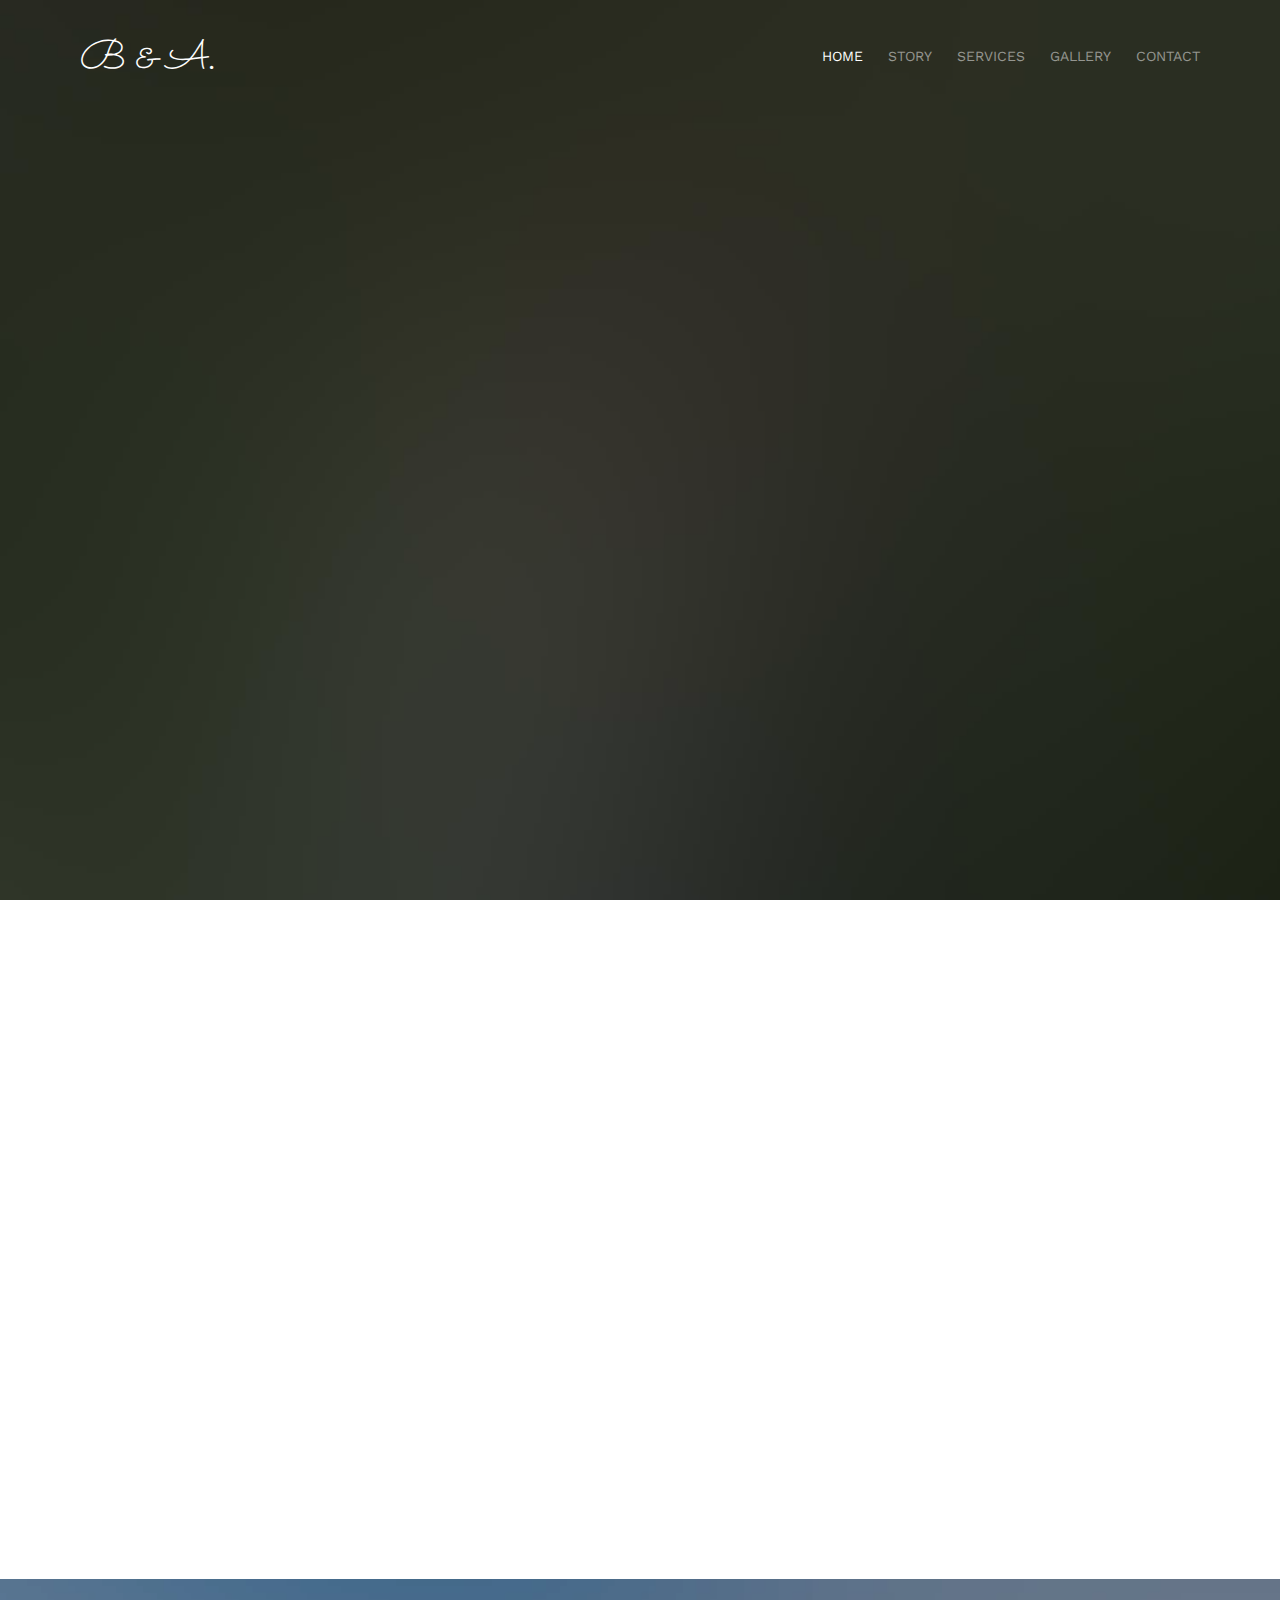
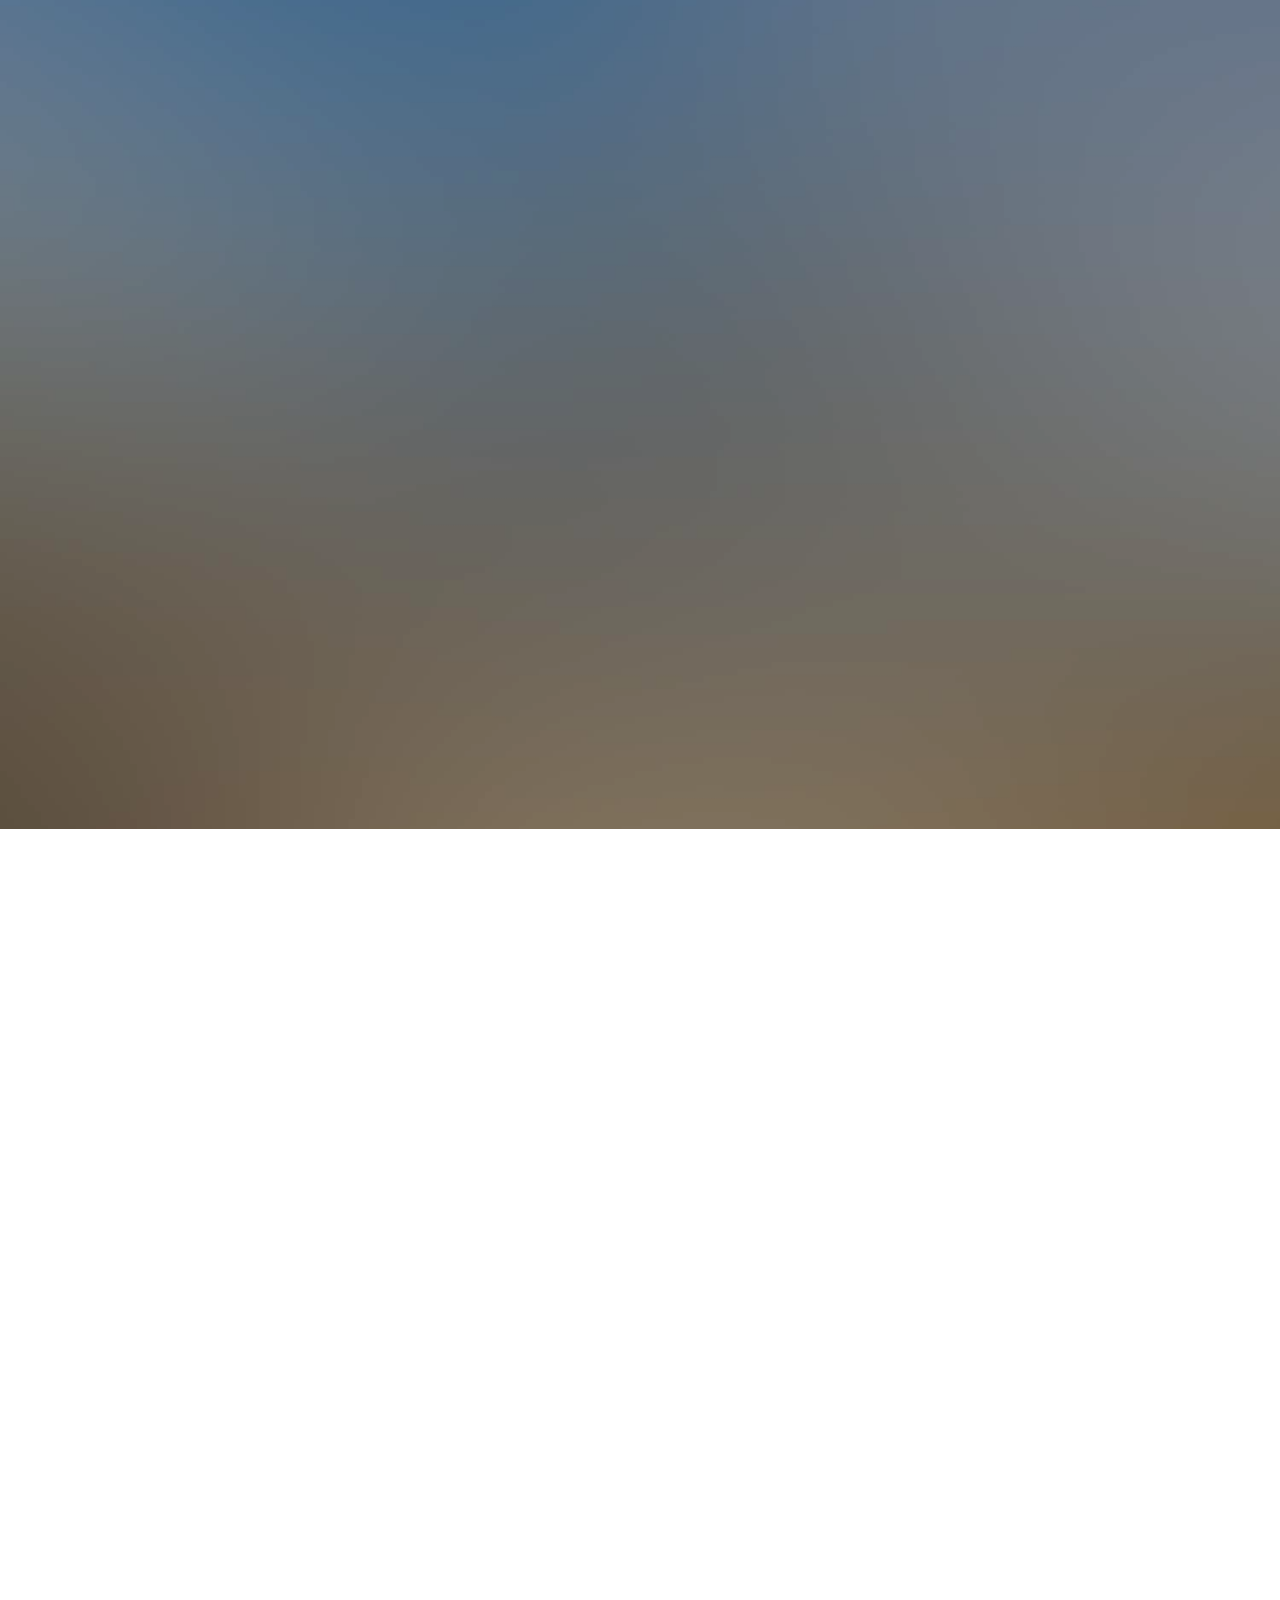
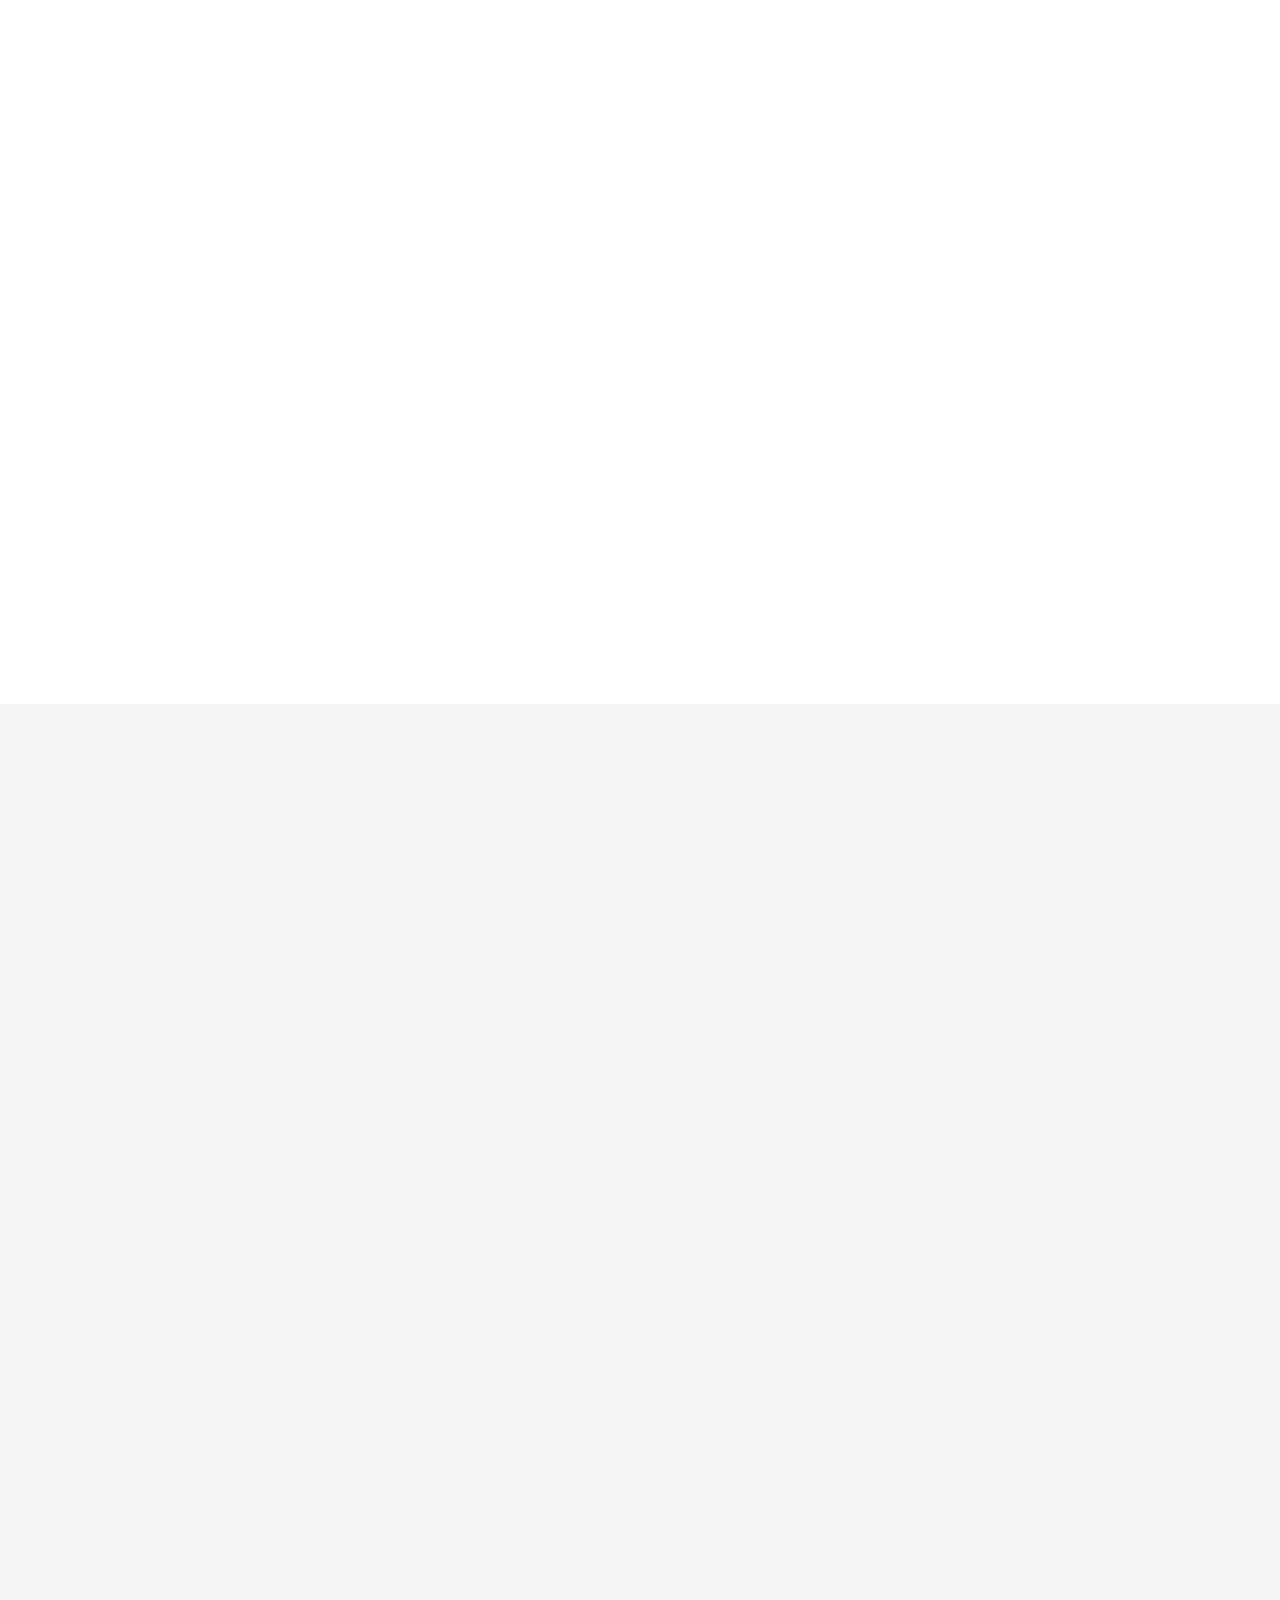
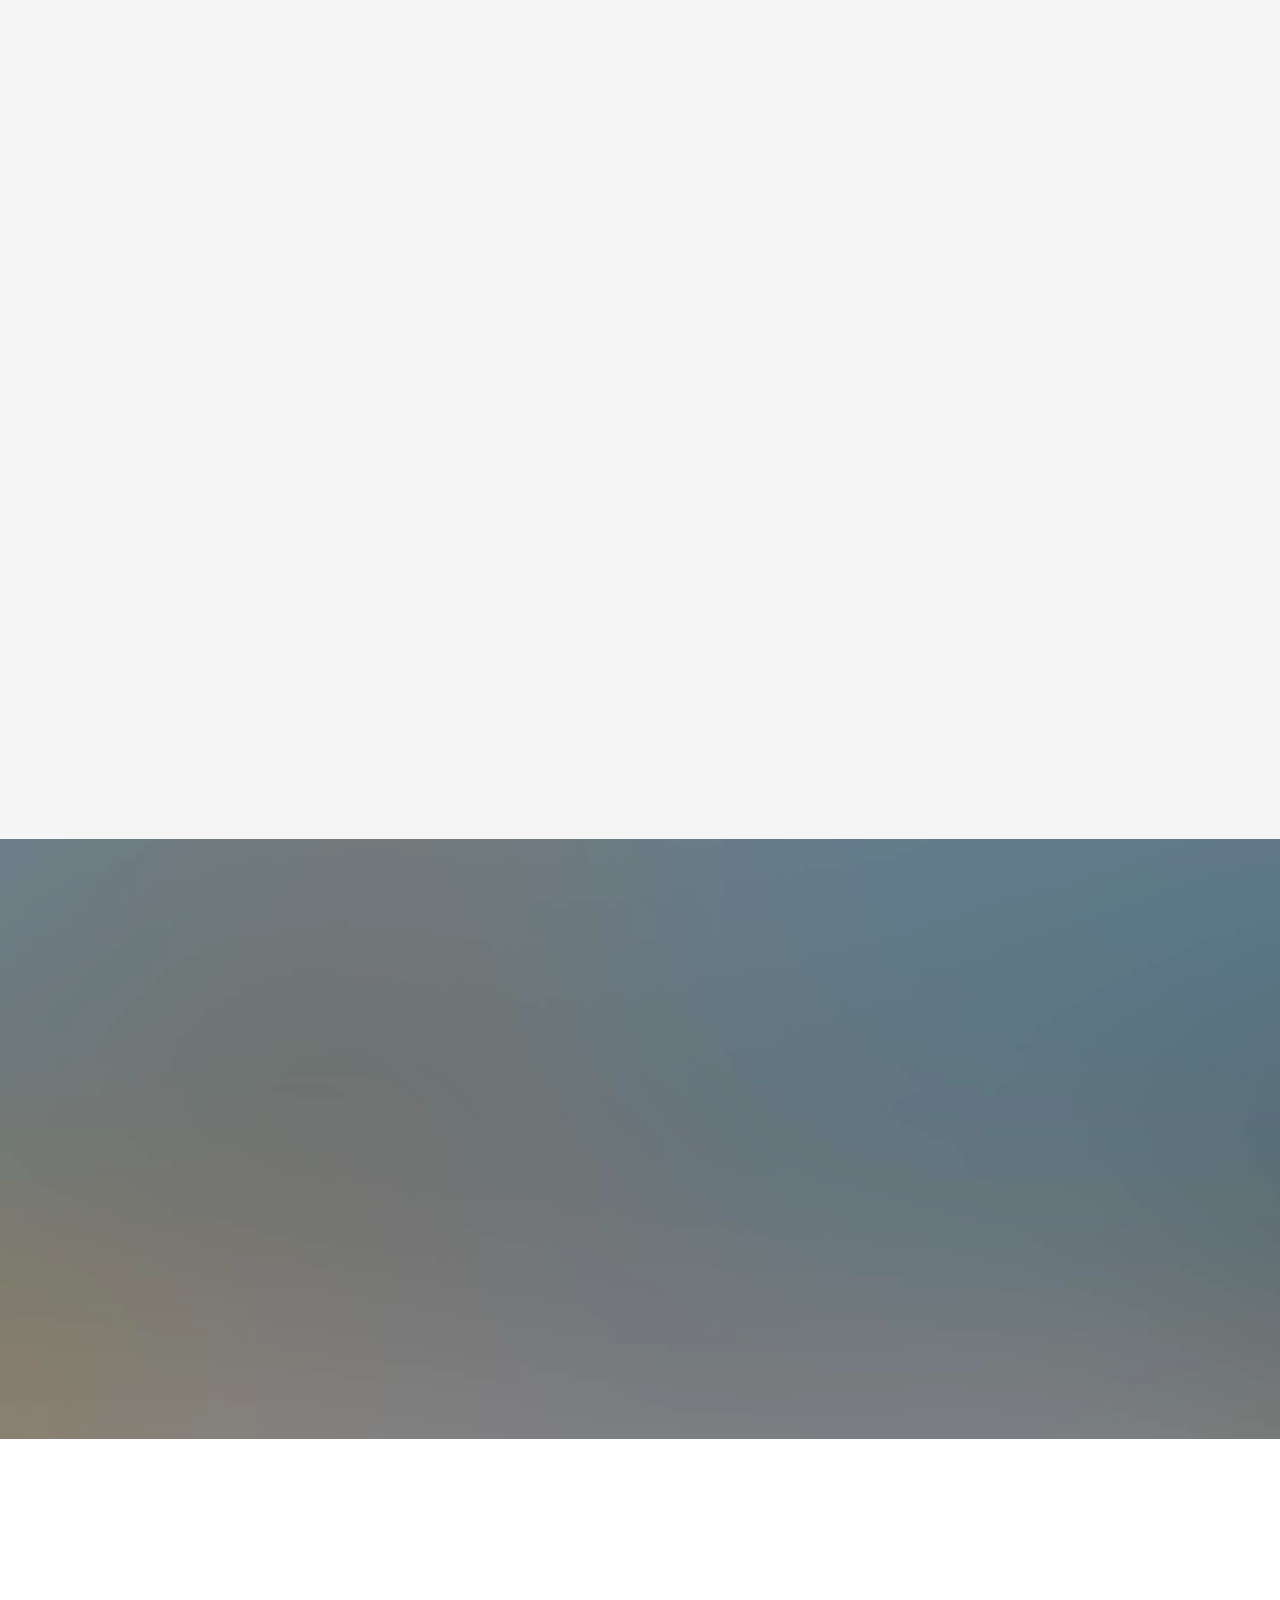
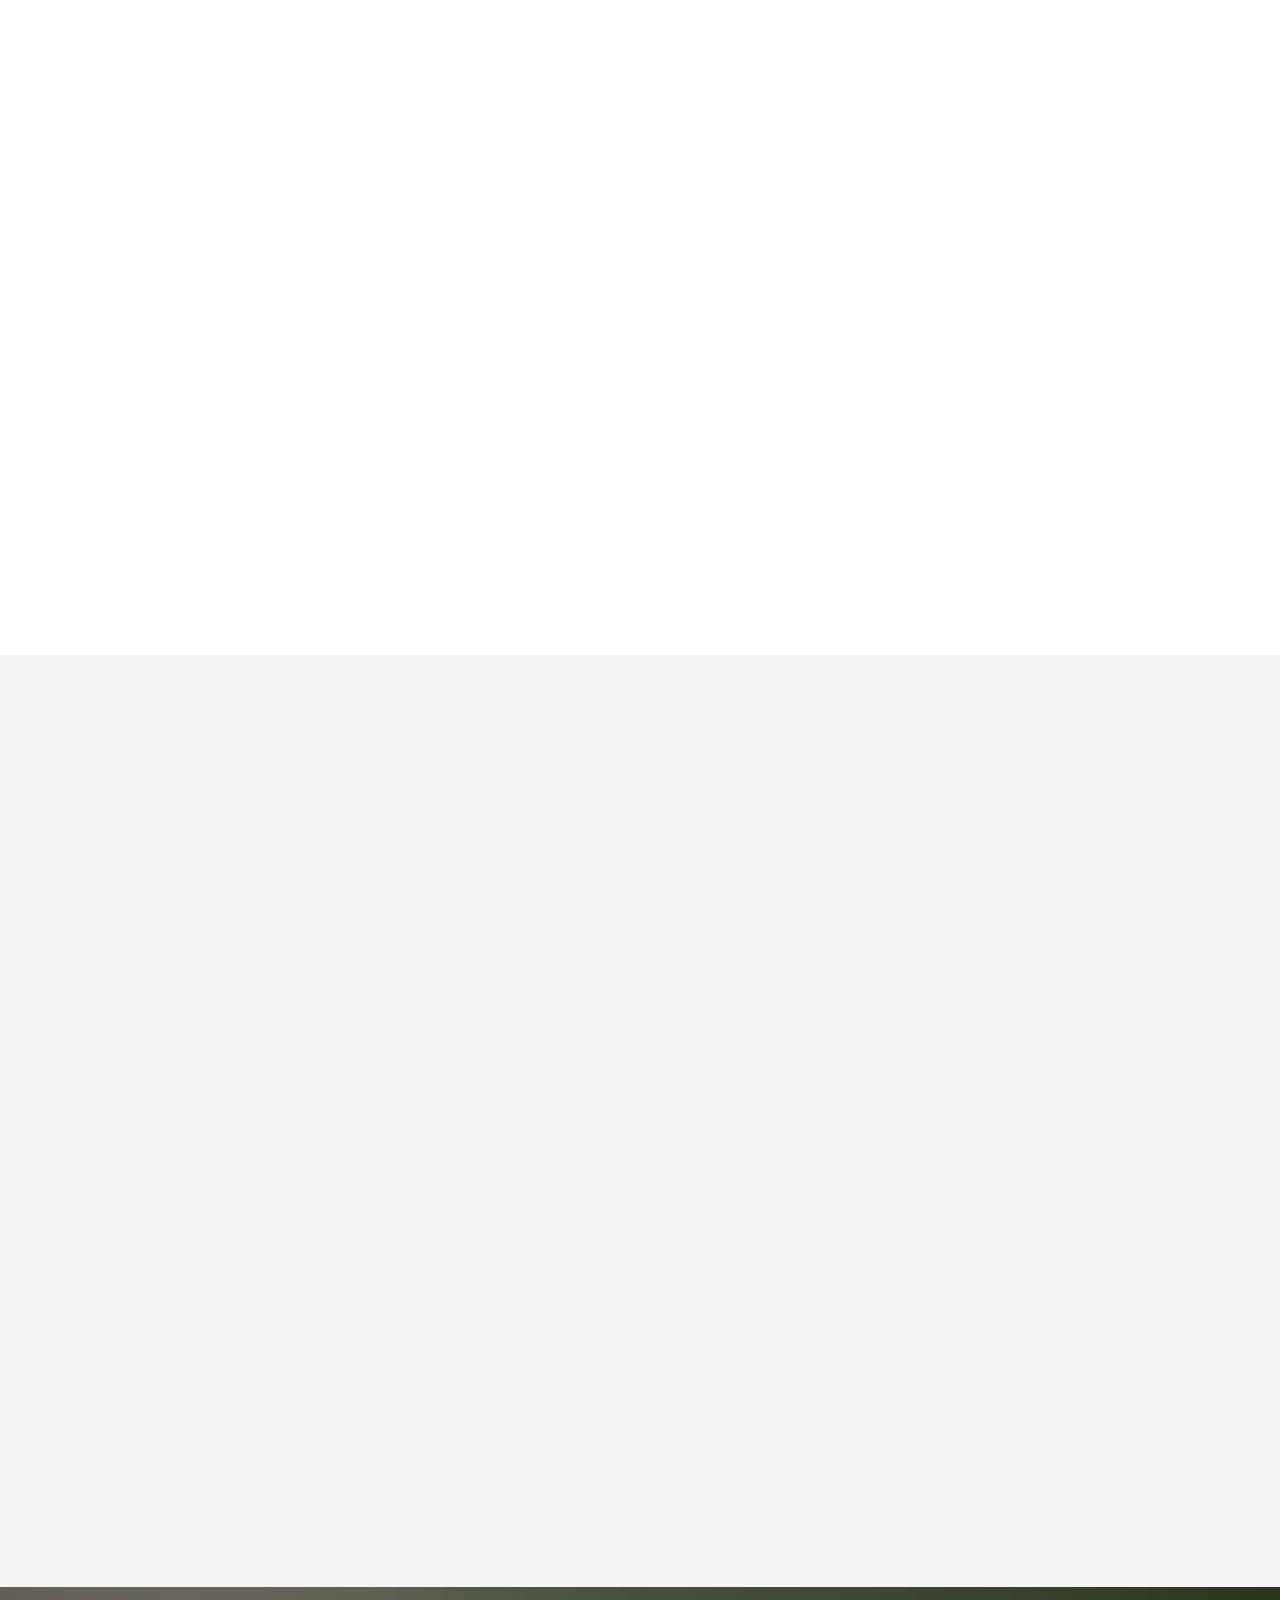
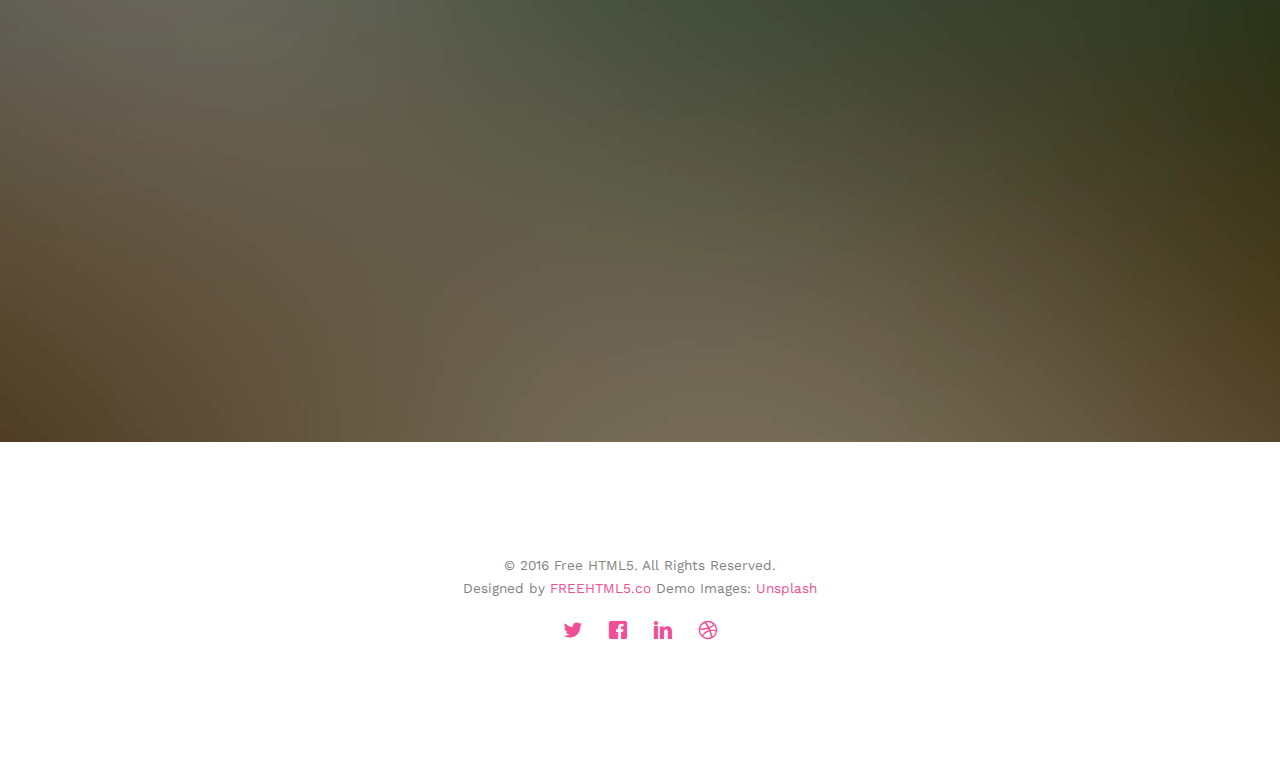
==== commit 46845117: "Content changes" ====
--- a/wedding/index.html
+++ b/wedding/index.html
@@ -6,11 +6,11 @@
 	<head>
 	<meta charset="utf-8">
 	<meta http-equiv="X-UA-Compatible" content="IE=edge">
-	<title>Wedding &mdash; 100% Free Fully Responsive HTML5 Template by FREEHTML5.co</title>
+	<title>Ben and Amy's Wedding Website</title>
 	<meta name="viewport" content="width=device-width, initial-scale=1">
-	<meta name="description" content="Free HTML5 Template by FREEHTML5.CO" />
-	<meta name="keywords" content="free html5, free template, free bootstrap, html5, css3, mobile first, responsive" />
-	<meta name="author" content="FREEHTML5.CO" />
+	<meta name="description" content="" />
+	<meta name="keywords" content="" />
+	<meta name="author" content="" />
 
   <!-- 
 	//////////////////////////////////////////////////////
@@ -74,7 +74,7 @@
 		<div class="container">
 			<div class="row">
 				<div class="col-xs-2">
-					<div id="fh5co-logo"><a href="index.html">Wedding<strong>.</strong></a></div>
+					<div id="fh5co-logo"><a href="index.html">B & A<strong>.</strong></a></div>
 				</div>
 				<div class="col-xs-10 text-right menu-1">
 					<ul>
@@ -113,7 +113,7 @@
 				<div class="col-md-8 col-md-offset-2 text-center">
 					<div class="display-t">
 						<div class="display-tc animate-box" data-animate-effect="fadeIn">
-							<h1>Joefrey &amp; Sheila</h1>
+							<h1>Ben &amp; Amy</h1>
 							<h2>We Are Getting Married</h2>
 							<div class="simply-countdown simply-countdown-one"></div>
 							<p><a href="#" class="btn btn-default btn-sm">Save the date</a></p>
